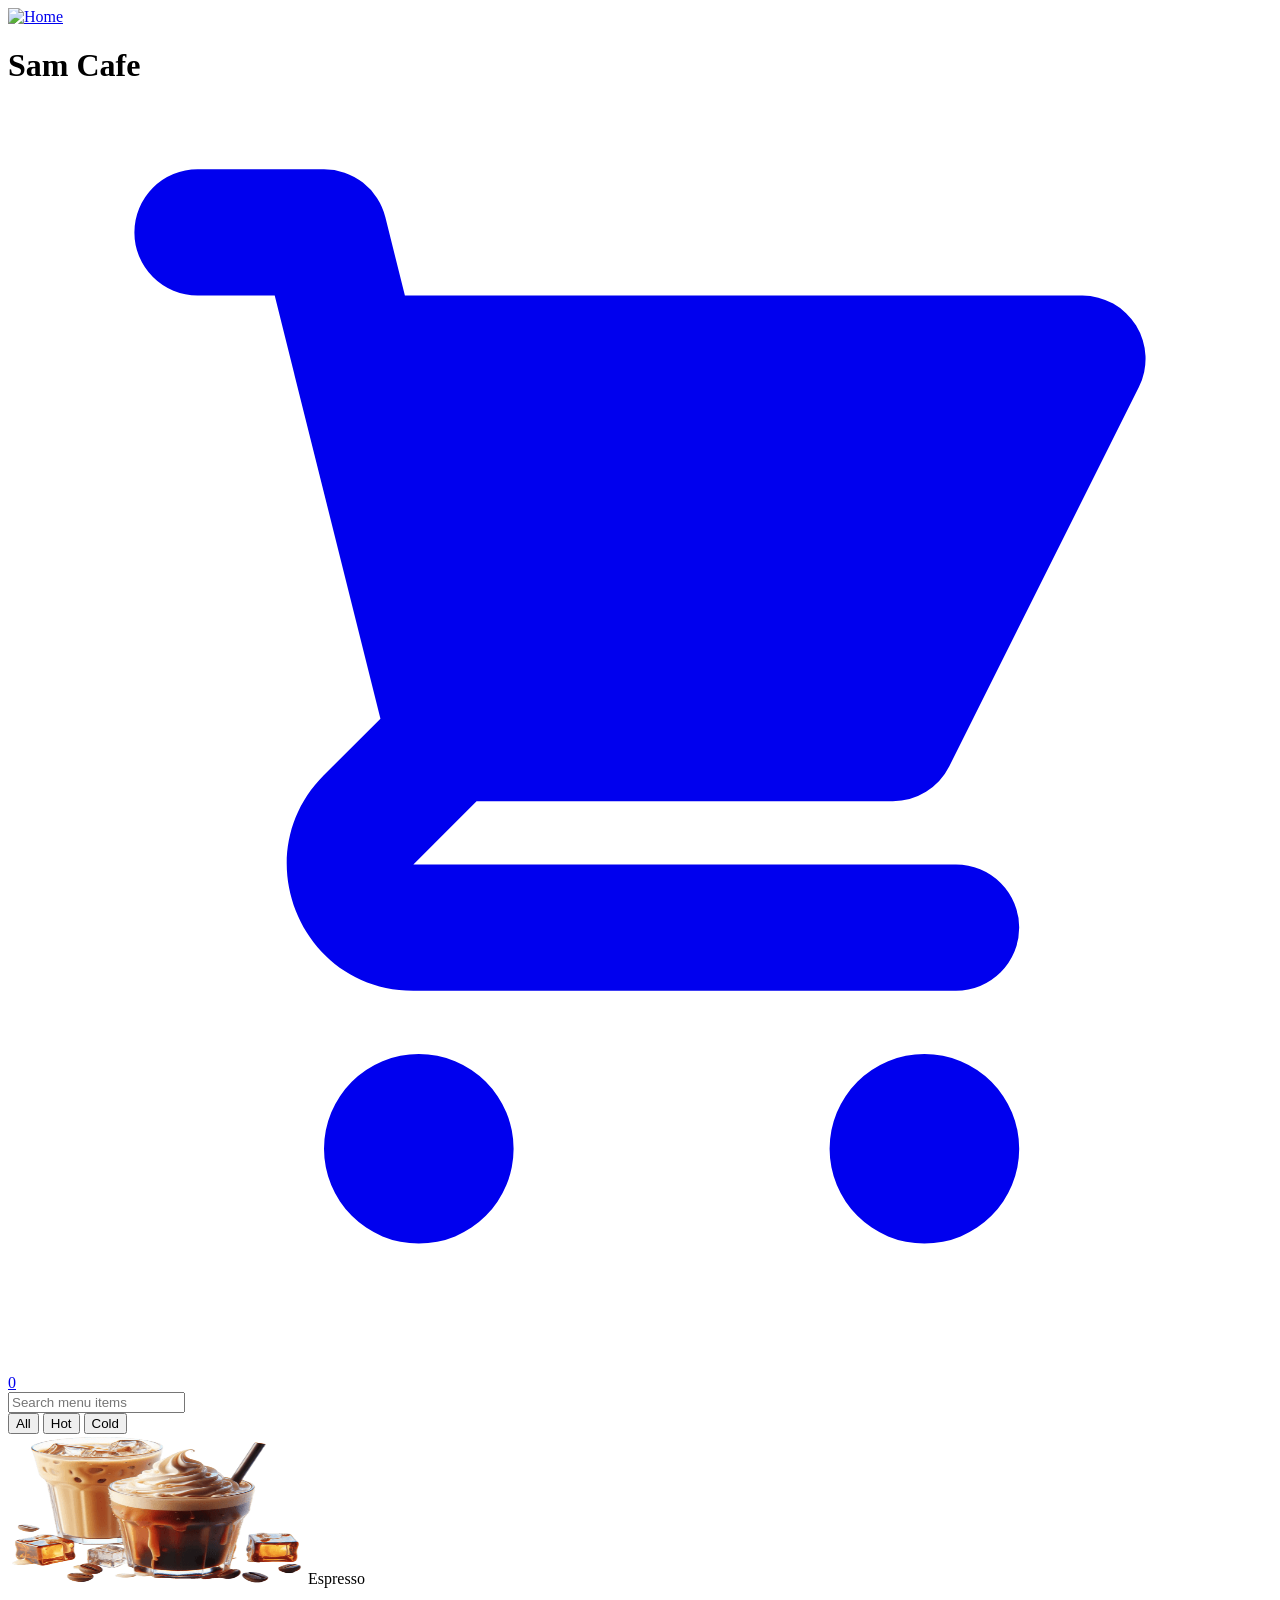
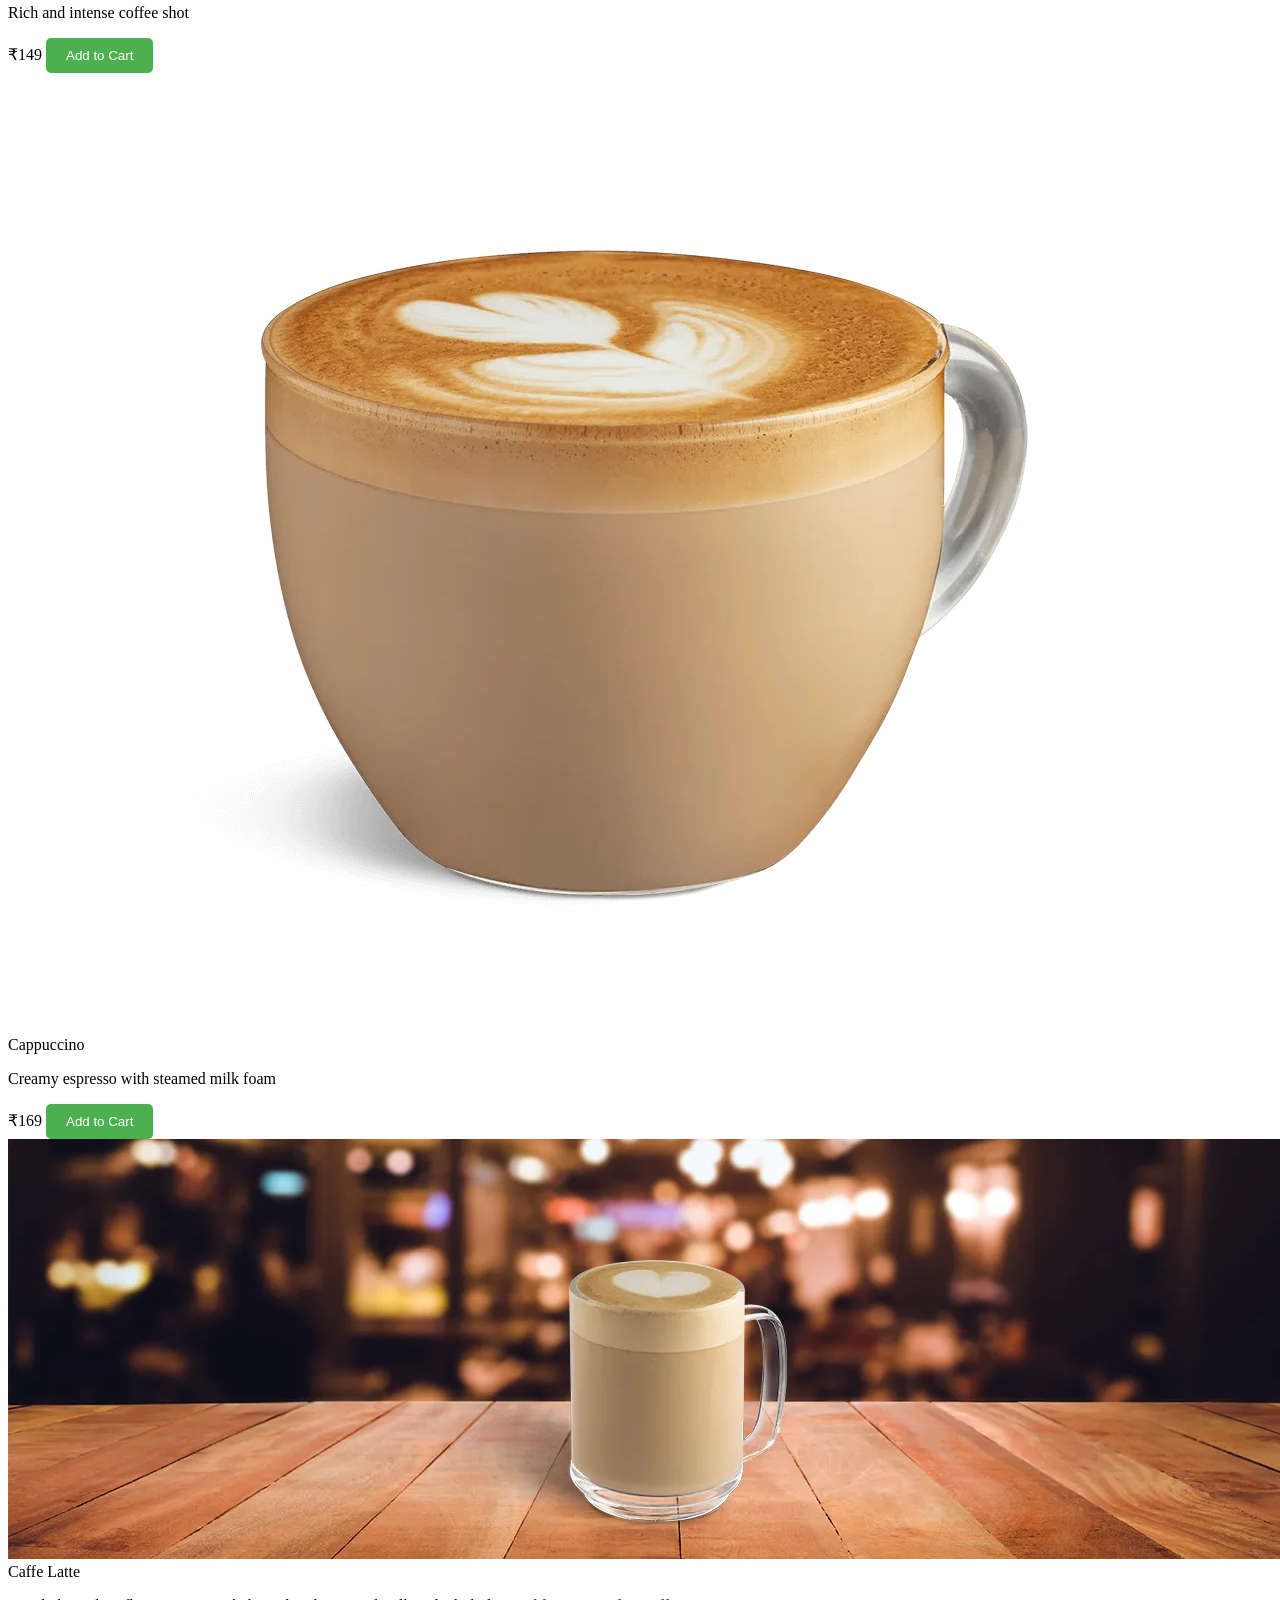
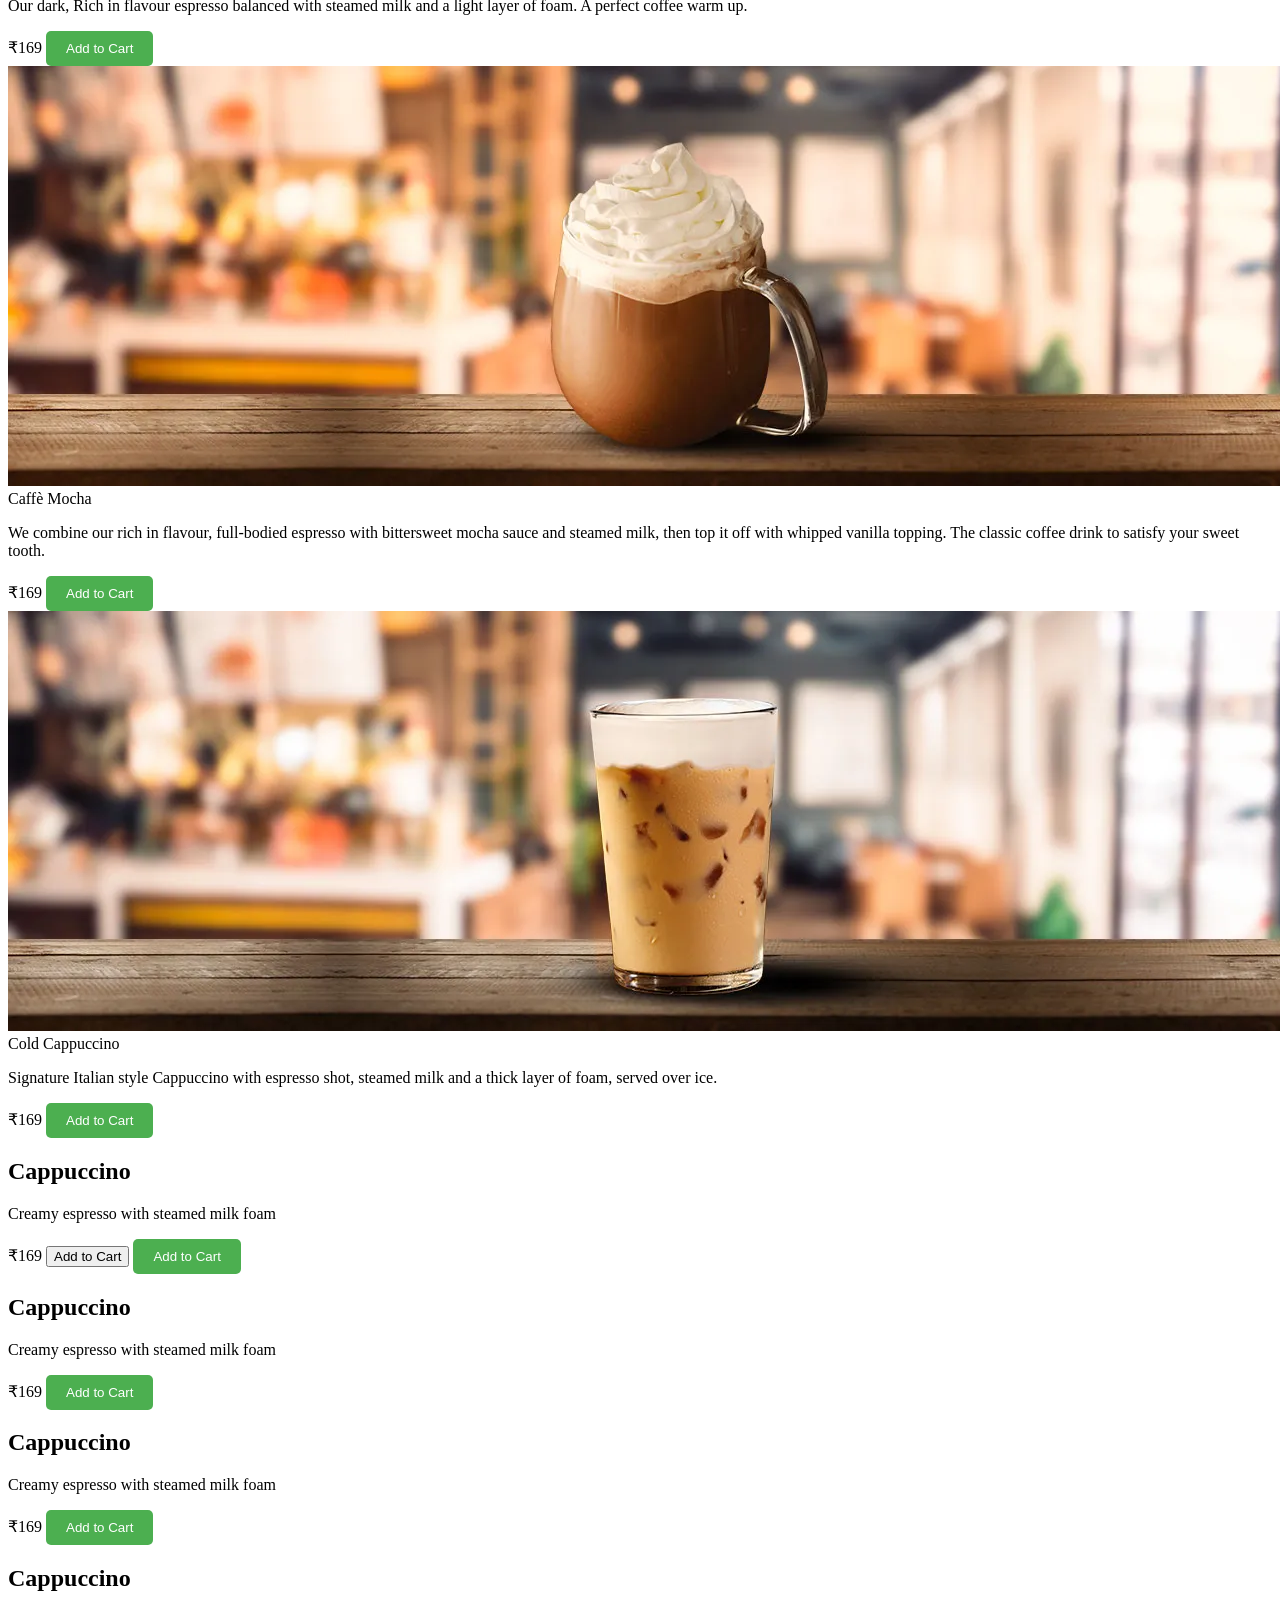
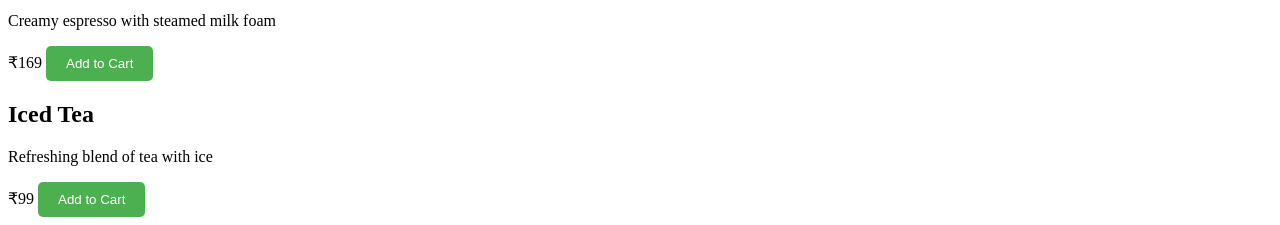
==== Coffee web/menu.html @ 2d07ae57 "Add files via upload" ====
<!DOCTYPE html>
<html lang="en">
<head>
    <meta charset="UTF-8">
    <meta name="viewport" content="width=device-width, initial-scale=1.0">
    <title>Sam Cafe- Menu</title>
    <script src="https://cdn.tailwindcss.com"></script>
    <style>
        .add-to-cart {
  background-color: #4CAF50;
  color: #fff;
  padding: 10px 20px;
  border: none;
  border-radius: 5px;
  cursor: pointer;
}

.add-to-cart:hover {
  background-color: #3e8e41;
}


    </style>
</head>
<body class="bg-gray-100">
    <div class="container mx-auto px-4 py-8">
        <div class="flex flex-col md:flex-row justify-between items-center mb-8">
            <a href="coffee.html" class="absolute top-6 left-6 cursor-pointer" aria-label="Home">
                <img src="https://openui.fly.dev/openui/24x24.svg?text=🏠" aria-hidden="true" alt="Home">
            </a>

            <div class="w-full text-center mb-4 md:mb-0">
                <h1 class="text-3xl font-bold text-brown-700">Sam Cafe</h1>
            </div>

            <div class="flex items-center space-x-4">
                <a href="checkout.html" class="flex items-center">
                    <svg xmlns="http://www.w3.org/2000/svg" class="h-5 w-5 mr-2" viewBox="0 0 20 20" fill="currentColor">
                        <path d="M3 1a1 1 0 000 2h1.22l.305 1.222a.997.997 0 00.01.042l1.358 5.43-.893.892C3.74 11.846 4.632 14 6.414 14H15a1 1 0 000-2H6.414l1-1H14a1 1 0 00.894-.553l3-6A1 1 0 0017 3H6.28l-.31-1.243A1 1 0 005 1H3zM16 16.5a1.5 1.5 0 11-3 0 1.5 1.5 0 013 0zM6.5 18a1.5 1.5 0 100-3 1.5 1.5 0 000 3z" />
                    </svg>
                    <span id="cart-count" class="bg-red-500 text-white rounded-full px-2 py-1 text-xs">0</span>
                </a>
            </div>
        </div>

        <div class="mb-6">
            <div class="flex flex-col md:flex-row space-y-4 md:space-y-0 md:space-x-4">
                <div class="flex-grow">
                    <input type="text" id="search-input" placeholder="Search menu items" 
                           class="w-full px-4 py-2 border rounded-lg focus:outline-none focus:ring-2 focus:ring-brown-500">
                </div>

                <div class="flex space-x-2 justify-center">
                    <button class="px-4 py-2 bg-brown-600 text-white rounded-lg category-btn" data-category="all">All</button>
                    <button class="px-4 py-2 bg-brown-600 text-white rounded-lg category-btn" data-category="hot">Hot</button>
                    <button class="px-4 py-2 bg-brown-600 text-white rounded-lg category-btn" data-category="cold">Cold</button>
                </div>
            </div>
        </div>

        <div id="menu-grid" class="grid grid-cols-1 sm:grid-cols-2 md:grid-cols-3 gap-6">
            <div class="menu-item bg-white rounded-xl shadow-lg p-6 text-center" data-category="hot" data-name="Espresso" data-price="149">
                <img src="images/cold-beverages.png" sizes="auto" display="flex" 
                <h2 class="text-2xl font-bold mb-2">Espresso</h2>
                
            
                <p>Rich and intense coffee shot</p>
                <div class="flex justify-between items-center mt-4">
                    <span class="text-xl font-bold text-orange-600">₹149</span>
                    <button class="add-to-cart px-4 py-2 bg-brown-600 text-white rounded-lg">Add to Cart</button>
                </div>
            </div>

            <div class="menu-item bg-white rounded-xl shadow-lg p-6 text-center" data-category="hot" data-name="Cappuccino" data-price="169">
                <img src="images/cappuccino.jpg"
                <h2 class="text-2xl font-bold mb-2">Cappuccino</h2>
                <p>Creamy espresso with steamed milk foam</p>
                <div class="flex justify-between items-center mt-4">
                    <span class="text-xl font-bold text-orange-600">₹169</span>
                    <button class="add-to-cart px-4 py-2 bg-brown-600 text-white rounded-lg">Add to Cart</button>
                </div>
            </div>
            <div class="menu-item bg-white rounded-xl shadow-lg p-6 text-center" data-category="hot" data-name="Cappuccino" data-price="169">
                <img src="images/caffe latte.webp"
                <h2 class="text-2xl font-bold mb-2">Caffe Latte</h2>
                <p>Our dark, Rich in flavour espresso balanced with steamed milk and a light layer of foam. A perfect coffee warm up.</p>
                <div class="flex justify-between items-center mt-4">
                    <span class="text-xl font-bold text-orange-600">₹169</span>
                    <button class="add-to-cart px-4 py-2 bg-brown-600 text-white rounded-lg">Add to Cart</button>
                </div>
            </div>
            <div class="menu-item bg-white rounded-xl shadow-lg p-6 text-center" data-category="hot" data-name="Caffè Mocha" data-price="169">
                <img src="images/mocha.webp"
                <h2 class="text-2xl font-bold mb-2">Caffè Mocha</h2>
                <p>We combine our rich in flavour, full-bodied espresso with bittersweet mocha sauce and steamed milk, then top it off with whipped vanilla topping. The classic coffee drink to satisfy your sweet tooth.</p>
                <div class="flex justify-between items-center mt-4">
                    <span class="text-xl font-bold text-orange-600">₹169</span>
                    <button class="add-to-cart px-4 py-2 bg-brown-600 text-white rounded-lg">Add to Cart</button>
                </div>
            </div>
            <div class="menu-item bg-white rounded-xl shadow-lg p-6 text-center" data-category="cold" data-name=" Cold Cappuccino" data-price="169">
                <img src="images/cold c.webp"
                <h2 class="text-2xl font-bold mb-2">Cold Cappuccino</h2>
                <p>Signature Italian style Cappuccino with espresso shot, steamed milk and a thick layer of foam, served over ice.</p>
                <div class="flex justify-between items-center mt-4">
                    <span class="text-xl font-bold text-orange-600">₹169</span>
                    <button class="add-to-cart px-4 py-2 bg-brown-600 text-white rounded-lg">Add to Cart</button>
                </div>
            </div>
            <div class="menu-item bg-white rounded-xl shadow-lg p-6 text-center" data-category="hot" data-name="Cappuccino" data-price="169">
                <h2 class="text-2xl font-bold mb-2">Cappuccino</h2>
                <p>Creamy espresso with steamed milk foam</p>
                <div class="flex justify-between items-center mt-4">
                    <span class="text-xl font-bold text-orange-600">₹169</span>
                    <button id="add-to-cart">Add to Cart</button>
                    

                    <button class="add-to-cart px-4 py-2 bg-brown-600 text-white rounded-lg">Add to Cart</button>
                </div>
            </div>
            <div class="menu-item bg-white rounded-xl shadow-lg p-6 text-center" data-category="hot" data-name="Cappuccino" data-price="169">
                <h2 class="text-2xl font-bold mb-2">Cappuccino</h2>
                <p>Creamy espresso with steamed milk foam</p>
                <div class="flex justify-between items-center mt-4">
                    <span class="text-xl font-bold text-orange-600">₹169</span>
                    <button class="add-to-cart px-4 py-2 bg-brown-600 text-white rounded-lg">Add to Cart</button>
                </div>
            </div>
            <div class="menu-item bg-white rounded-xl shadow-lg p-6 text-center" data-category="hot" data-name="Cappuccino" data-price="169">
                <h2 class="text-2xl font-bold mb-2">Cappuccino</h2>
                <p>Creamy espresso with steamed milk foam</p>
                <div class="flex justify-between items-center mt-4">
                    <span class="text-xl font-bold text-orange-600">₹169</span>
                    <button class="add-to-cart px-4 py-2 bg-brown-600 text-white rounded-lg">Add to Cart</button>
                </div>
            </div>
            <div class="menu-item bg-white rounded-xl shadow-lg p-6 text-center" data-category="hot" data-name="Cappuccino" data-price="169">
                <h2 class="text-2xl font-bold mb-2">Cappuccino</h2>
                <p>Creamy espresso with steamed milk foam</p>
                <div class="flex justify-between items-center mt-4">
                    <span class="text-xl font-bold text-orange-600">₹169</span>
                    <button class="add-to-cart px-4 py-2 bg-brown-600 text-white rounded-lg">Add to Cart</button>
                </div>
            </div>

            <div class="menu-item bg-white rounded-xl shadow-lg p-6 text-center" data-category="cold" data-name="Iced Tea" data-price="99">
                <h2 class="text-2xl font-bold mb-2">Iced Tea</h2>
                <p>Refreshing blend of tea with ice</p>
                <div class="flex justify-between items-center mt-4">
                    <span class="text-xl font-bold text-orange-600">₹99</span>
                    <button class="add-to-cart px-4 py-2 bg-brown-600 text-white rounded-lg">Add to Cart</button>
                </div>
            </div>
        </div>
    </div>

    <script>
        // Cart functionality
        document.addEventListener('DOMContentLoaded', () => {
            const cart = JSON.parse(localStorage.getItem('cart')) || [];
            const cartCount = document.getElementById('cart-count');
            const searchInput = document.getElementById('search-input');
            const categoryButtons = document.querySelectorAll('.category-btn');
            const menuItems = document.querySelectorAll('.menu-item');

            // Update cart count
            function updateCartCount() {
                cartCount.textContent = cart.reduce((total, item) => total + item.quantity, 0);
                localStorage.setItem('cart', JSON.stringify(cart));
            }

            // Add to cart functionality
            document.querySelectorAll('.add-to-cart').forEach(button => {
                button.addEventListener('click', (e) => {
                    const item = e.target.closest('.menu-item');
                    const name = item.dataset.name;
                    const price = parseFloat(item.dataset.price);

                    // Check if item already in cart
                    const existingItem = cart.find(cartItem => cartItem.name === name);
                    if (existingItem) {
                        existingItem.quantity += 1;
                    } else {
                        cart.push({ name, price, quantity: 1 });
                    }

                    updateCartCount();
                    
                    // Optional: Add visual feedback
                    button.textContent = 'Added!';
                    button.disabled = true;
                    setTimeout(() => {
                        button.textContent = 'Add to Cart';
                        button.disabled = false;
                    }, 1000);
                });
            });

            // Search functionality
            searchInput.addEventListener('input', (e) => {
                const searchTerm = e.target.value.toLowerCase();
                menuItems.forEach(item => {
                    const itemName = item.dataset.name.toLowerCase();
                    item.style.display = itemName.includes(searchTerm) ? 'block' : 'none';
                });
            });

            // Category filtering
            categoryButtons.forEach(button => {
                button.addEventListener('click', (e) => {
                    const category = e.target.dataset.category;
                    
                    categoryButtons.forEach(btn => btn.classList.remove('bg-orange-600'));
                    e.target.classList.add('bg-orange-600');

                    menuItems.forEach(item => {
                        if (category === 'all' || item.dataset.category === category) {
                            item.style.display = 'block';
                        } else {
                            item.style.display = 'none';
                        }
                    });
                });
            });

            // Initial cart count update
            updateCartCount();
        });
    </script>
</body>
</html>
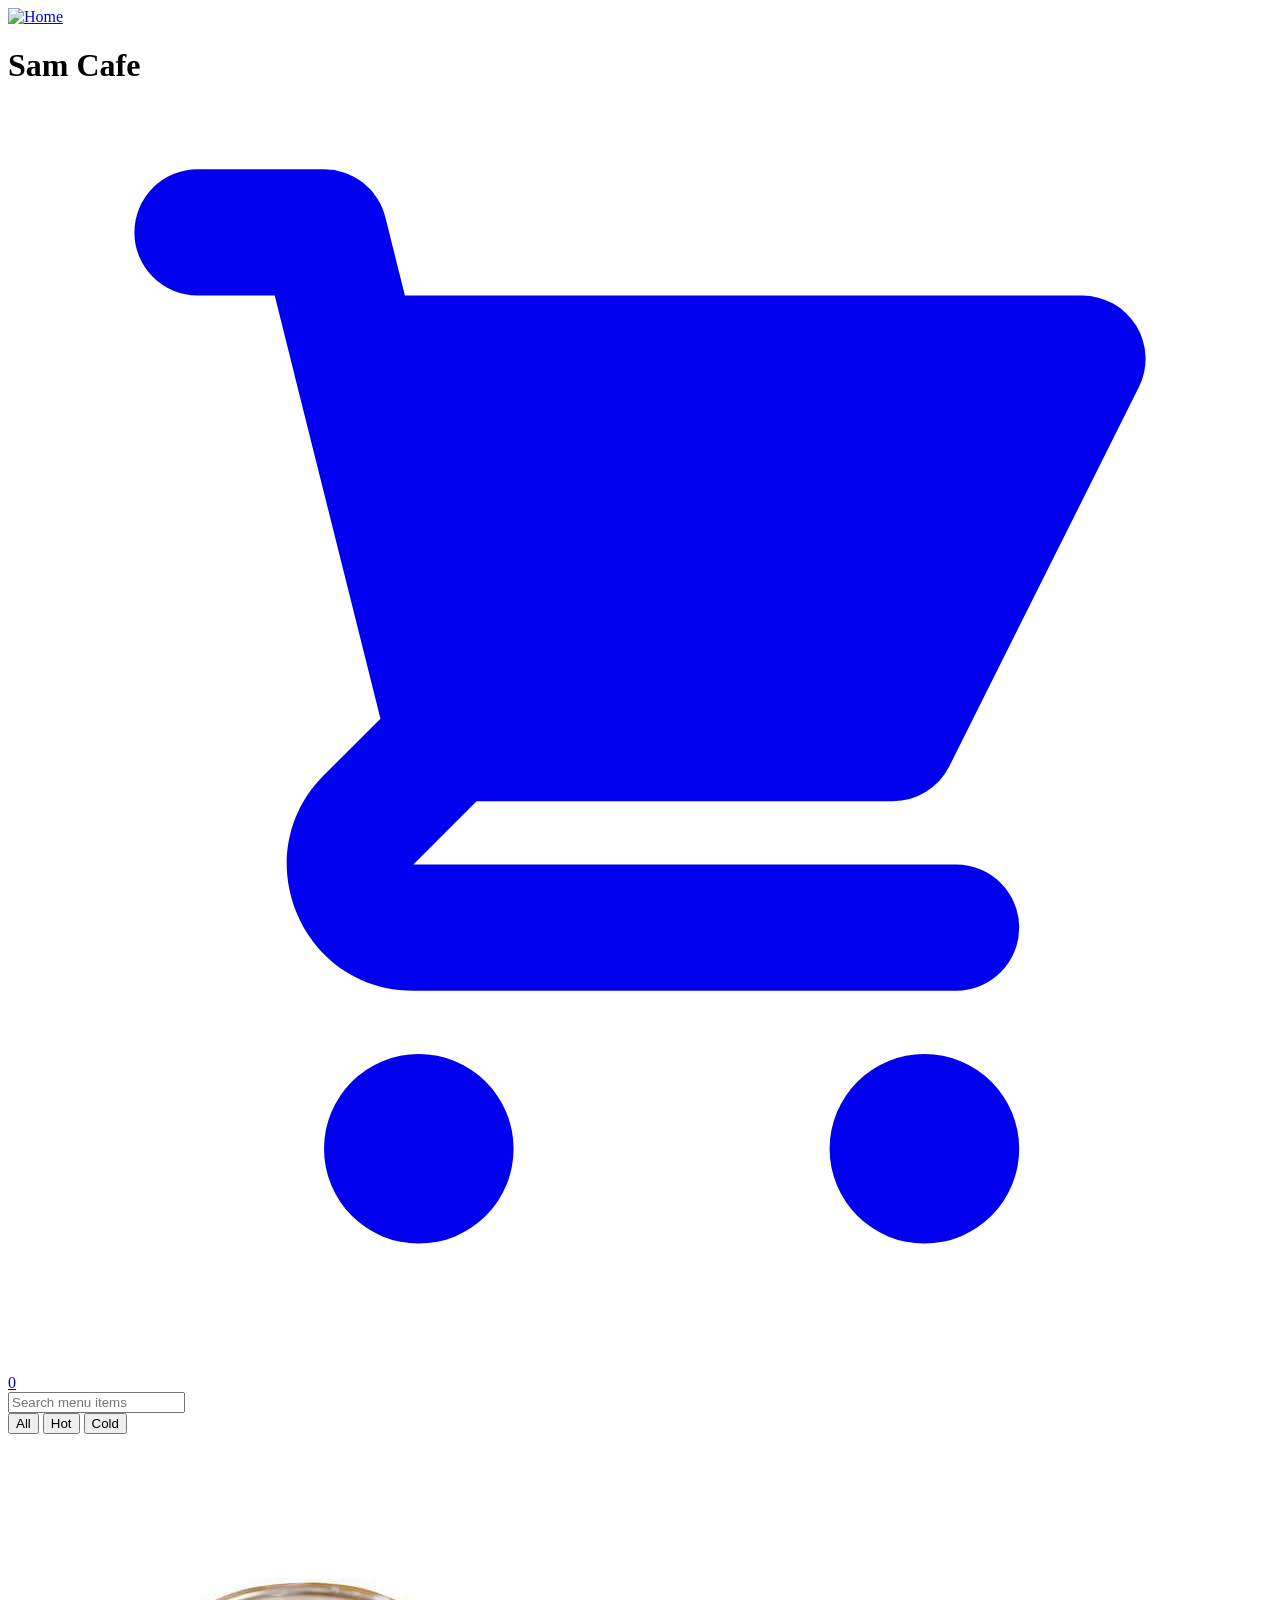
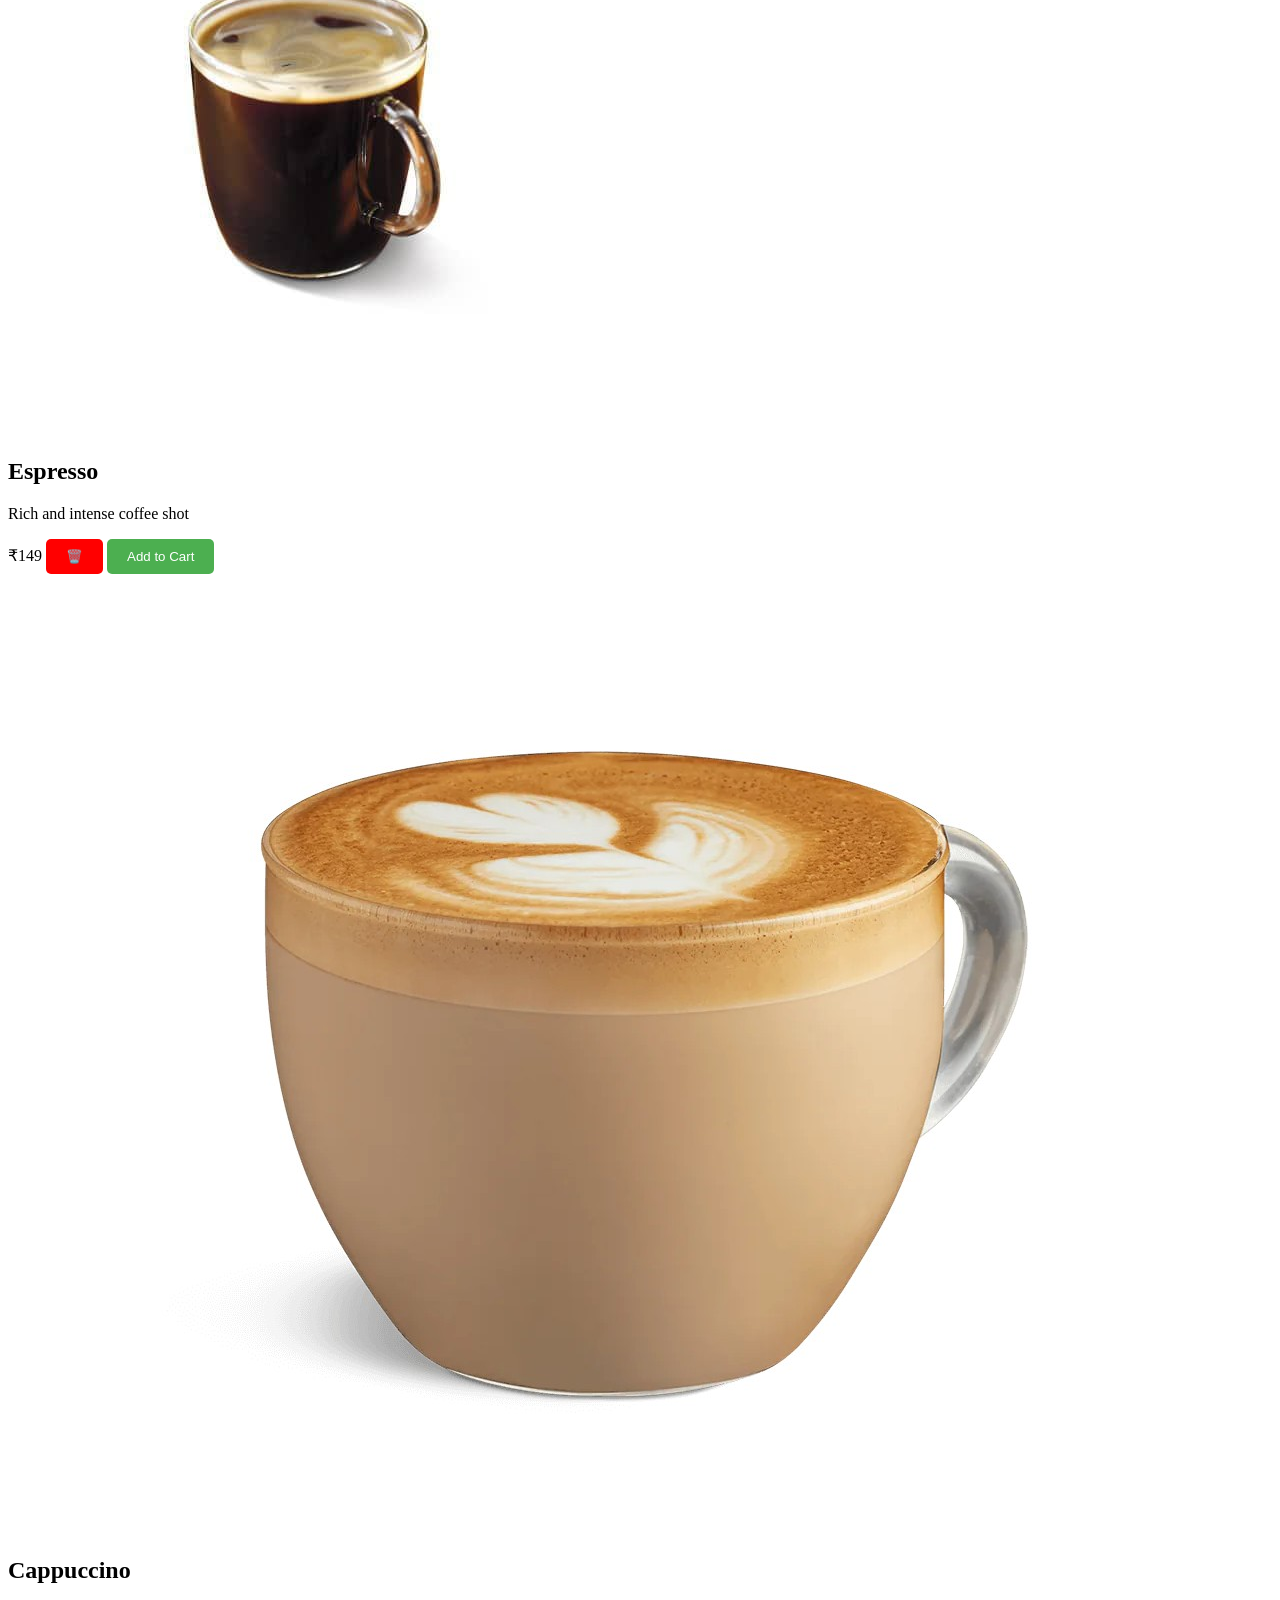
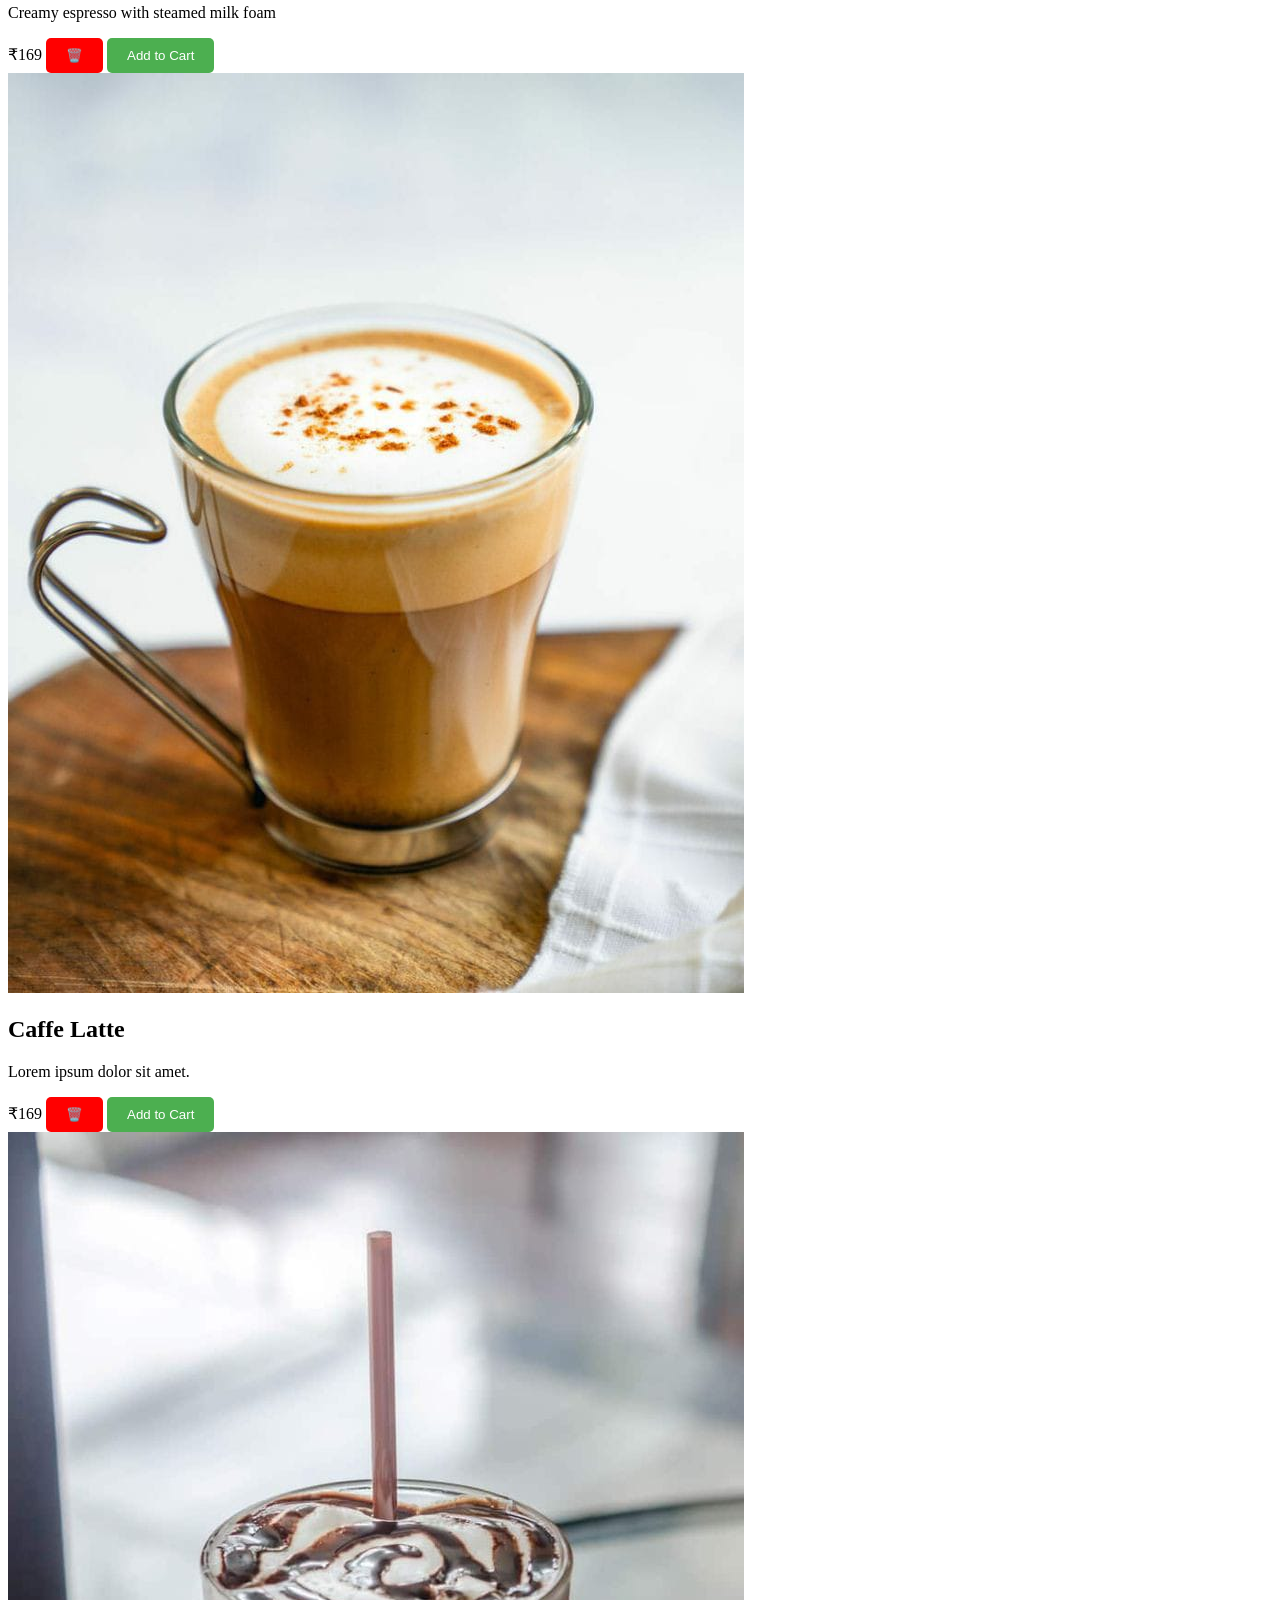
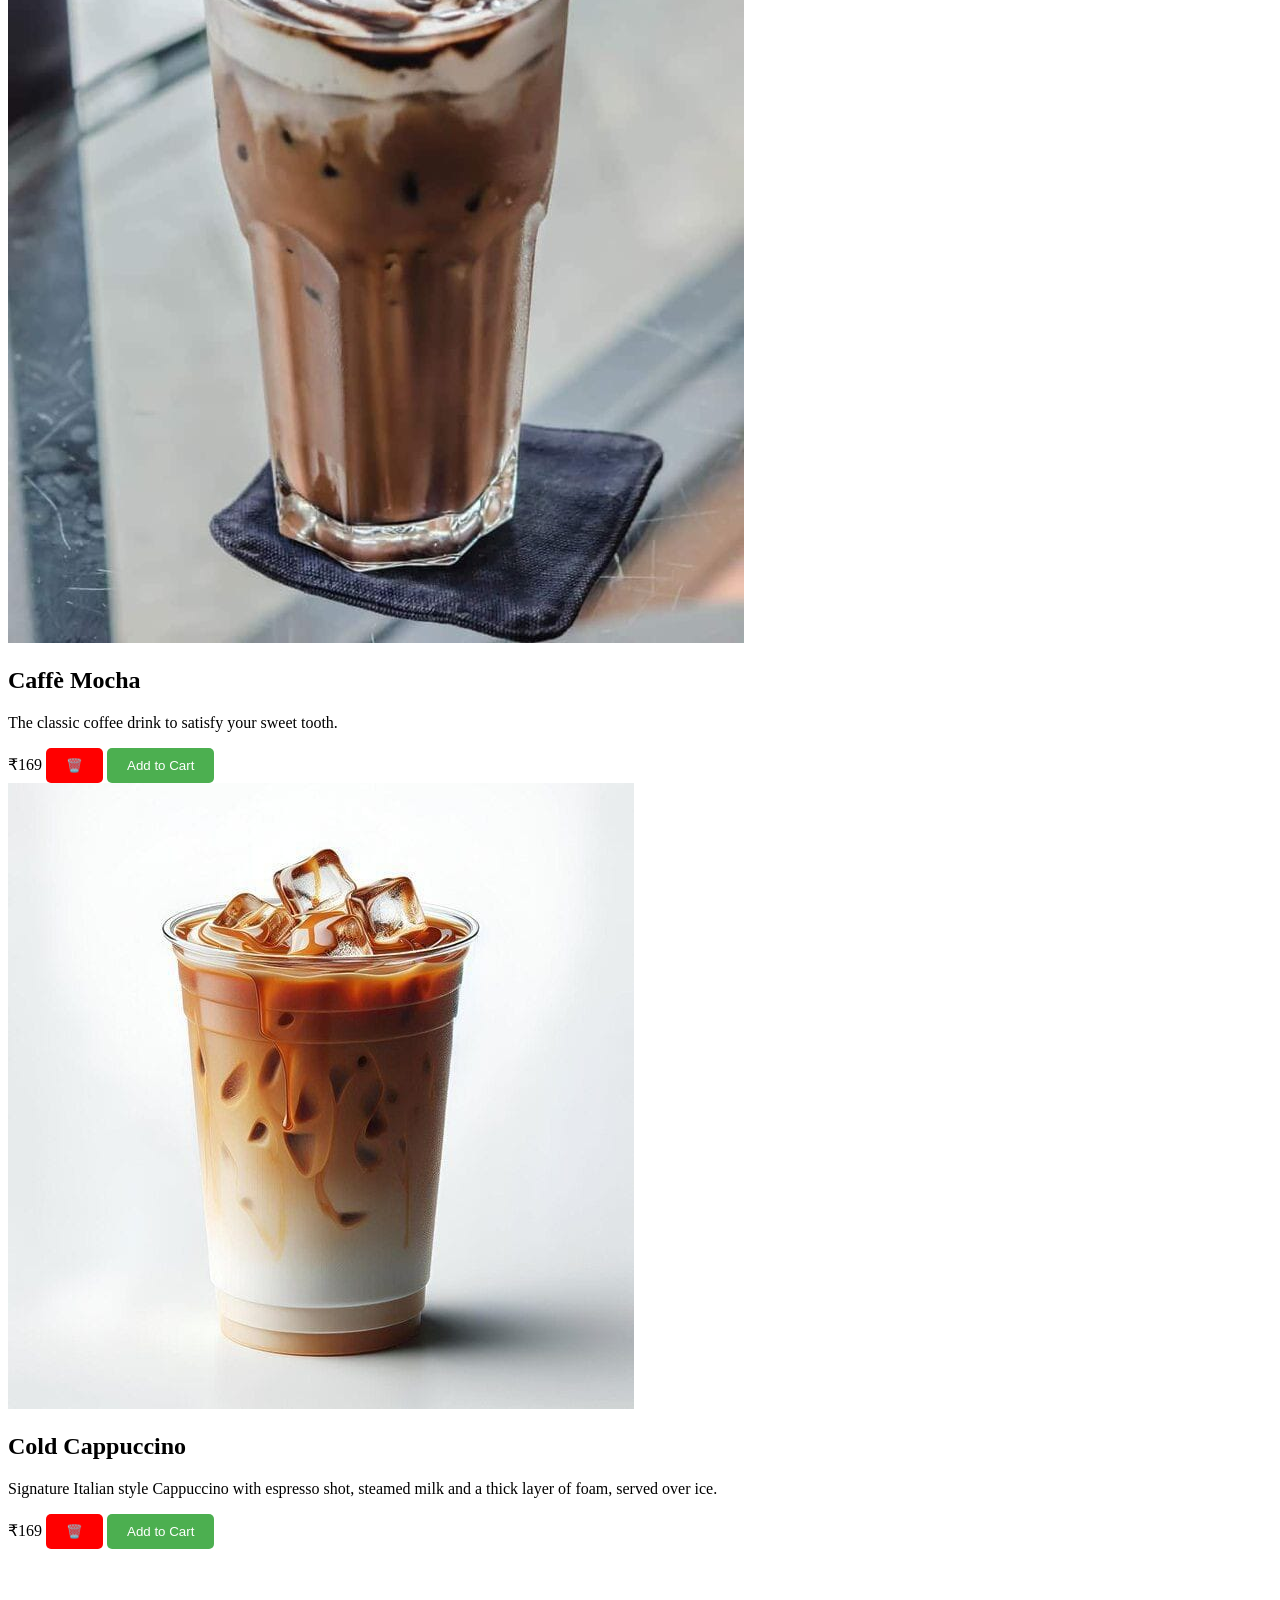
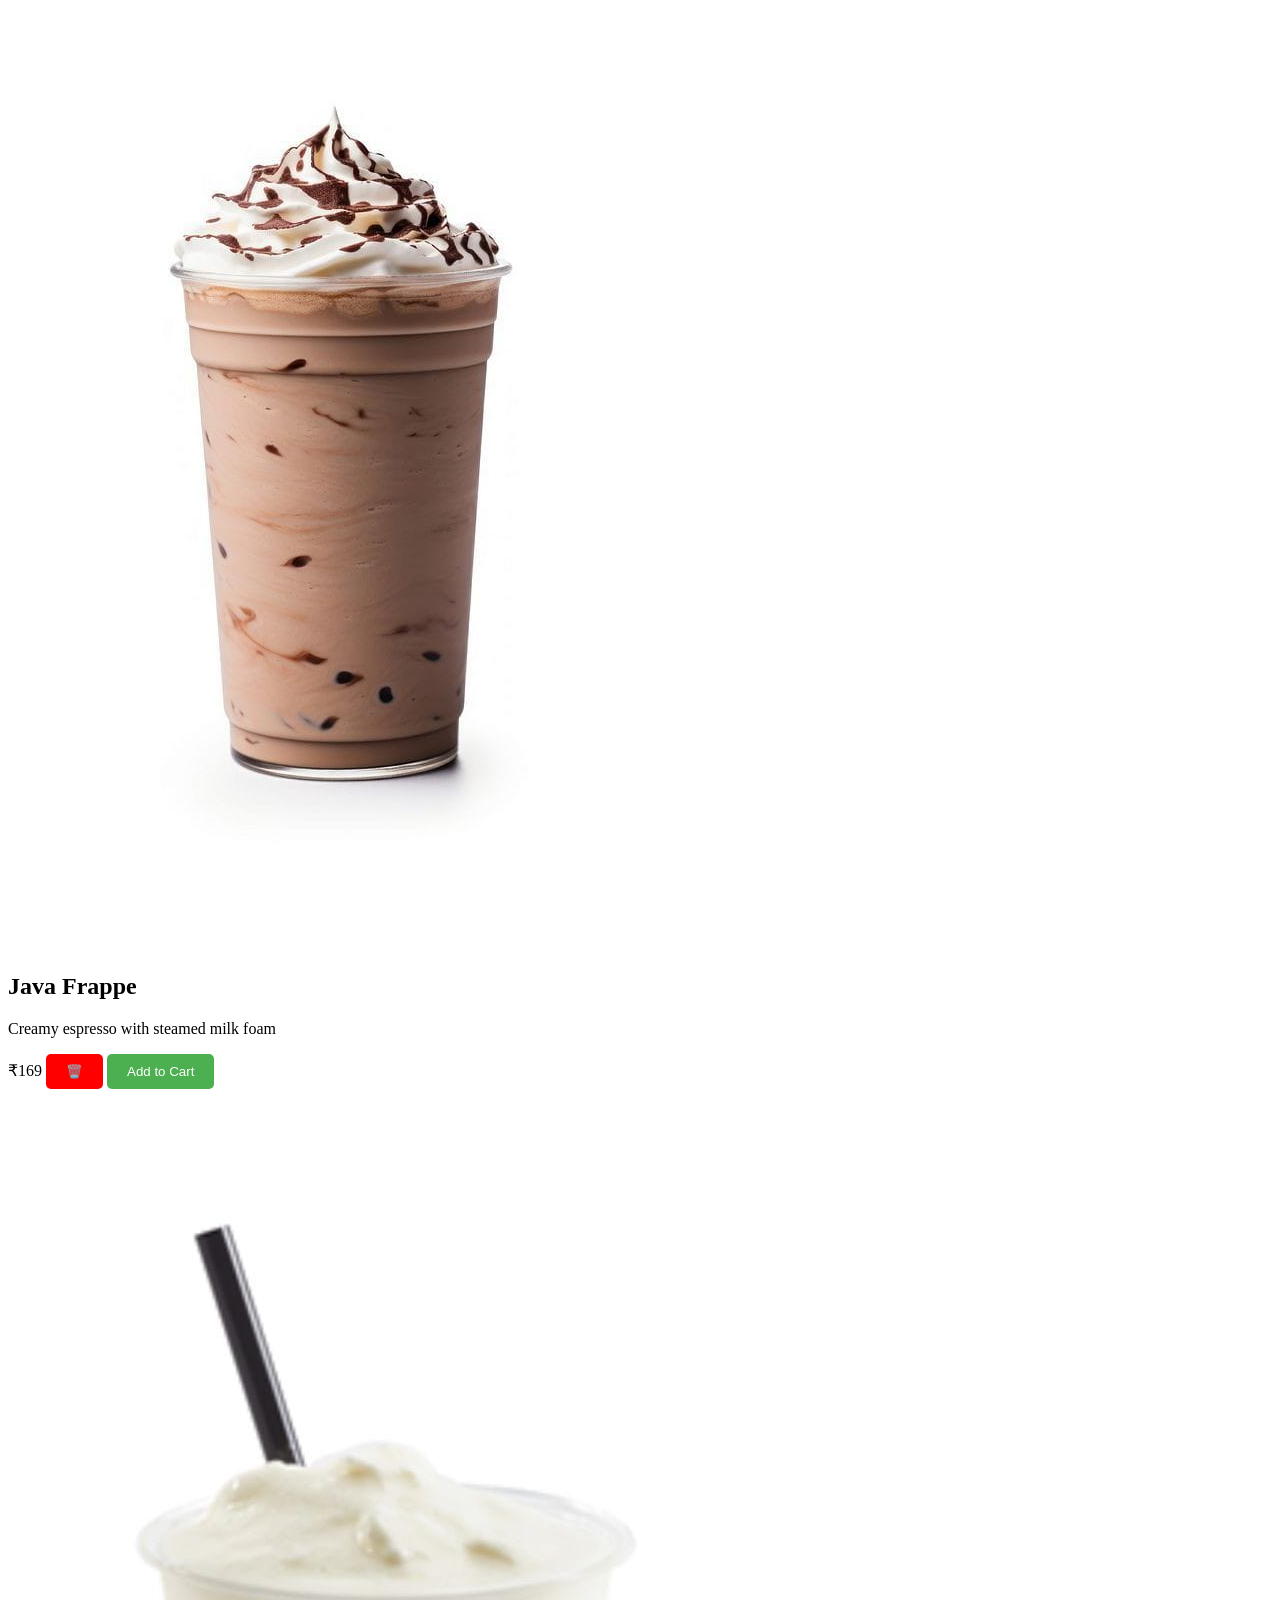
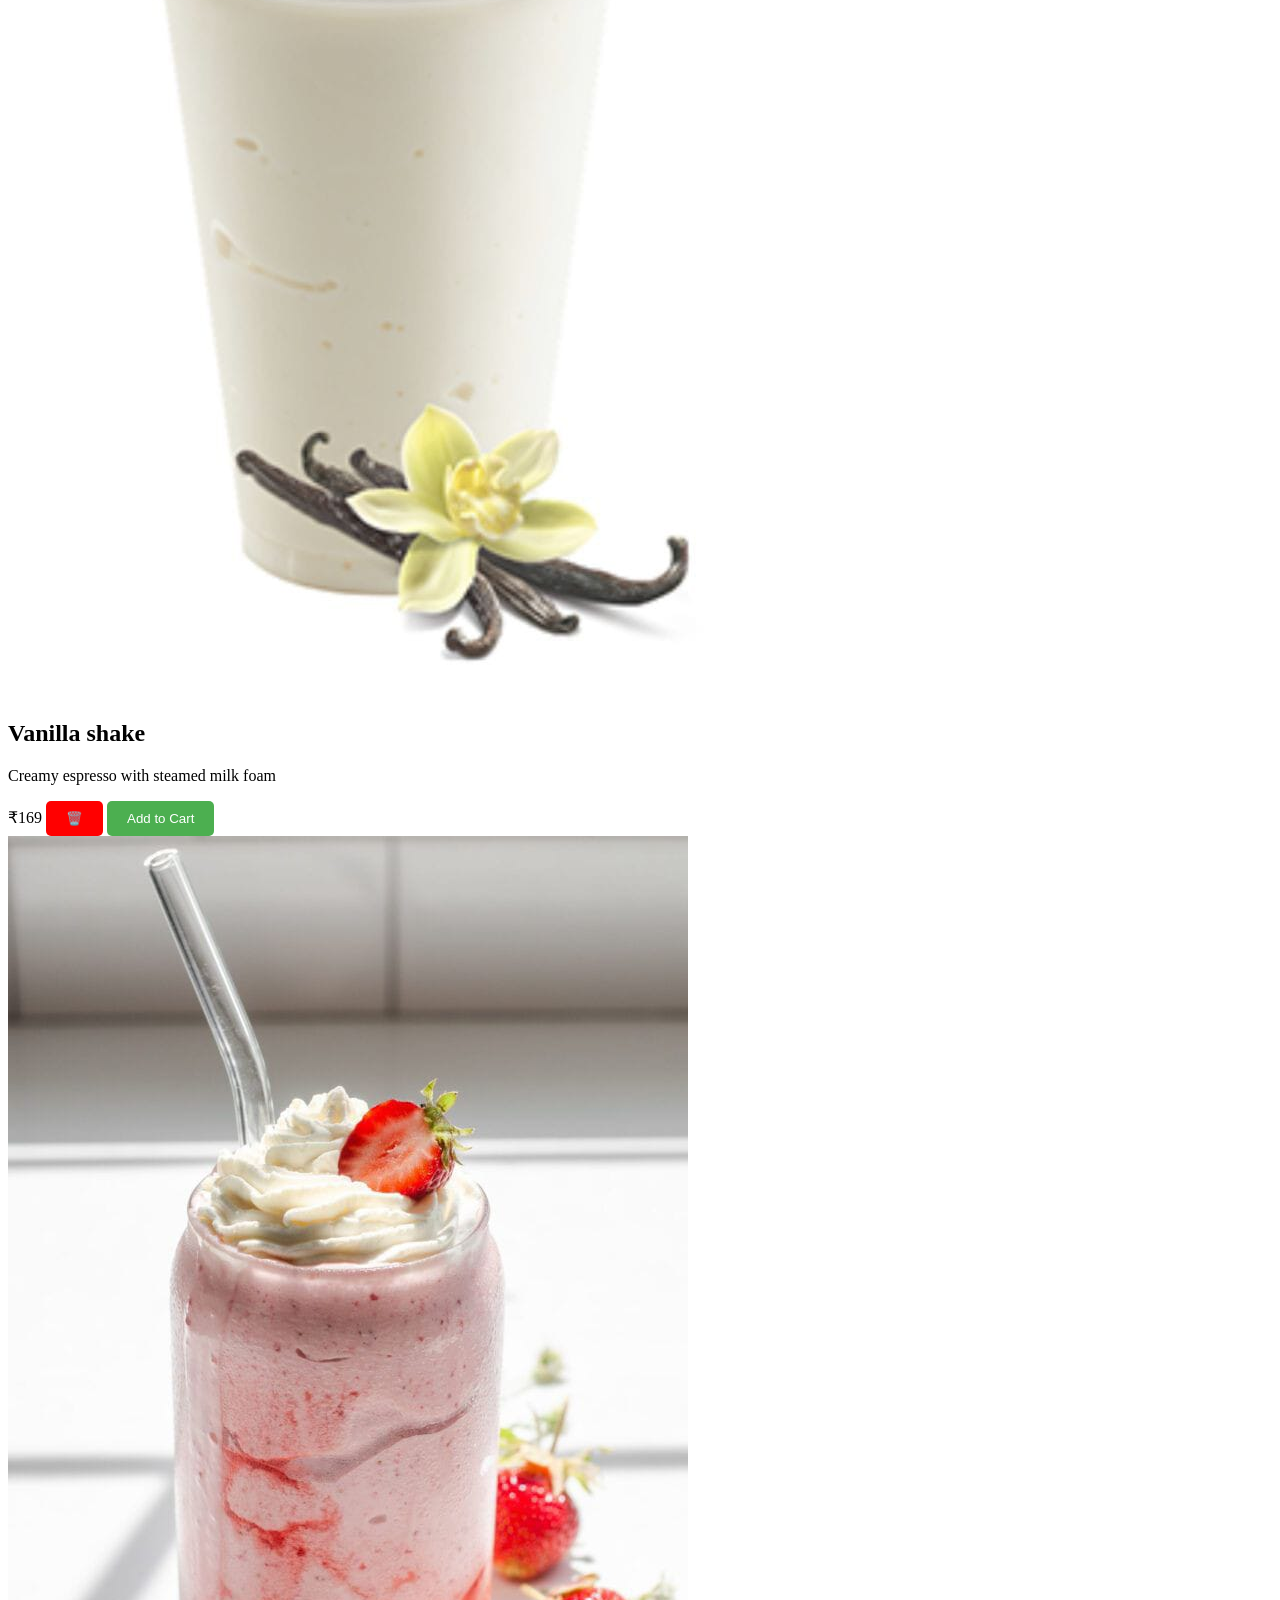
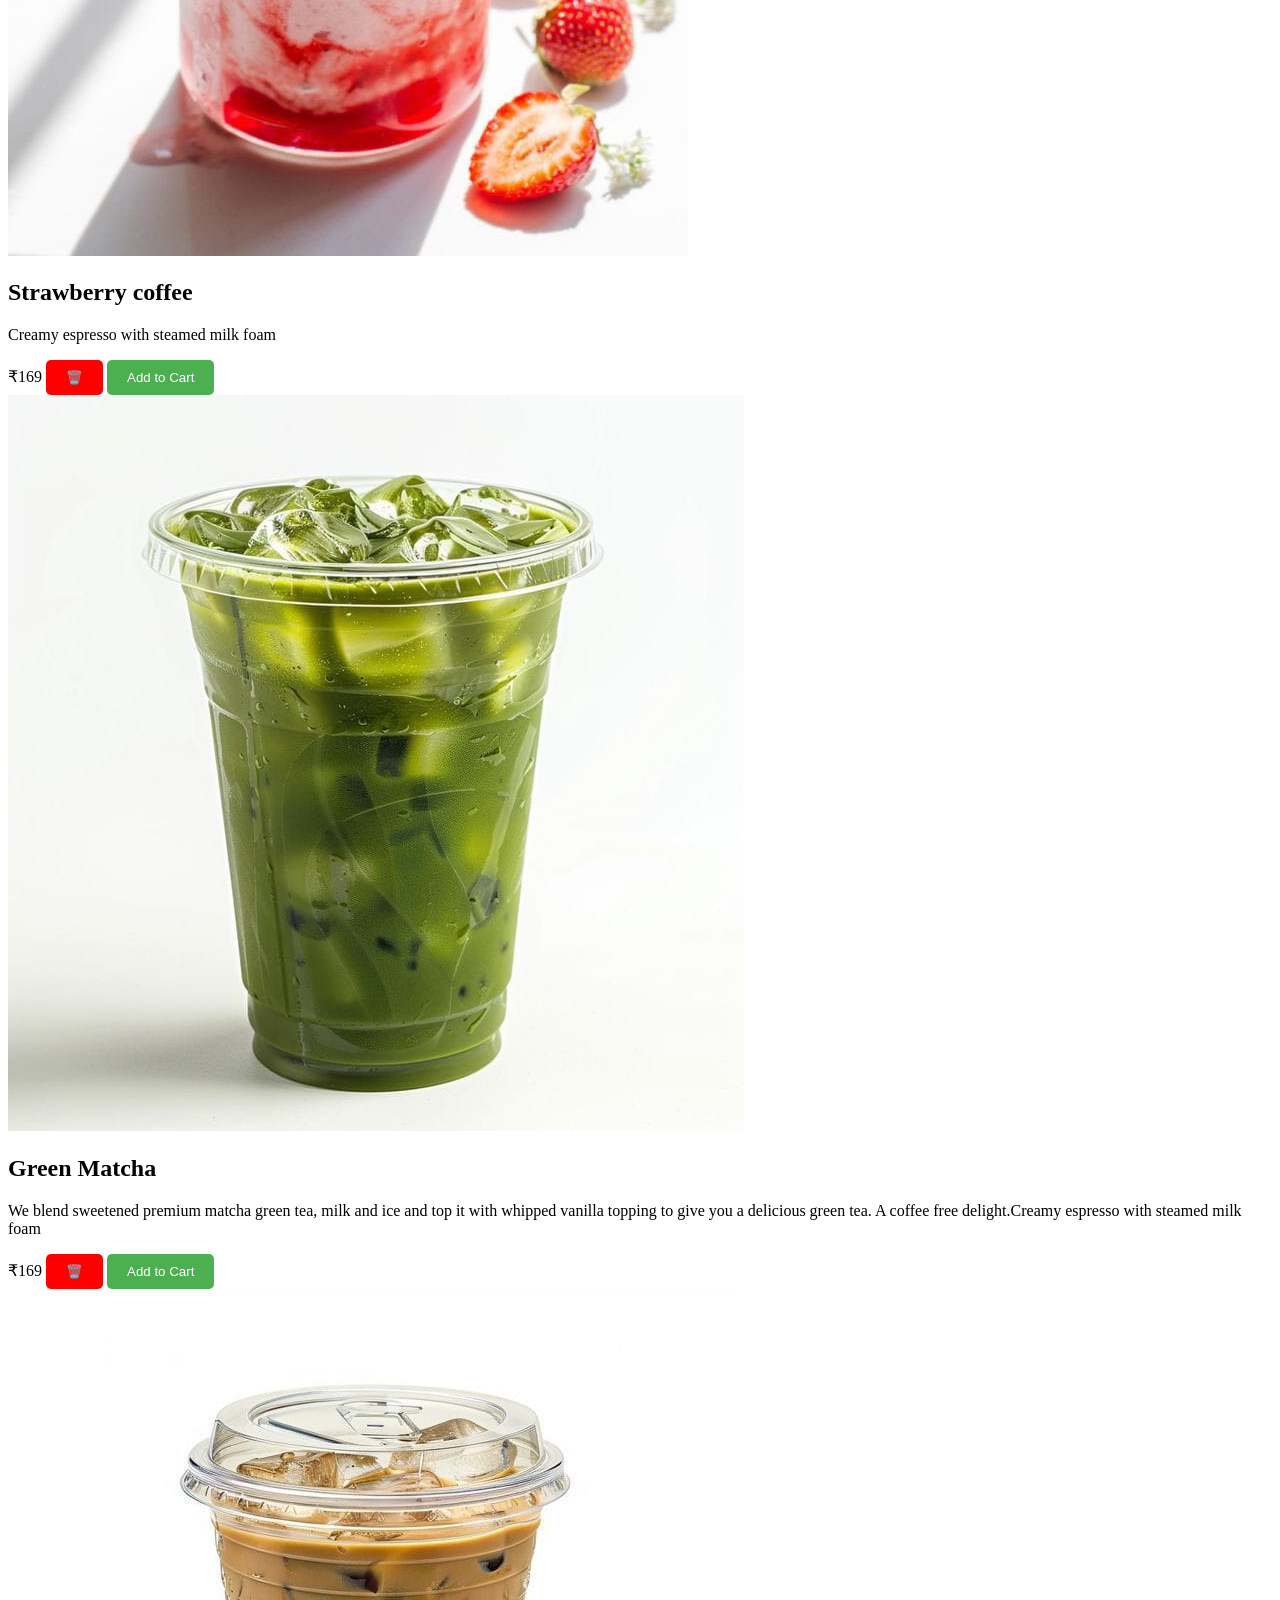
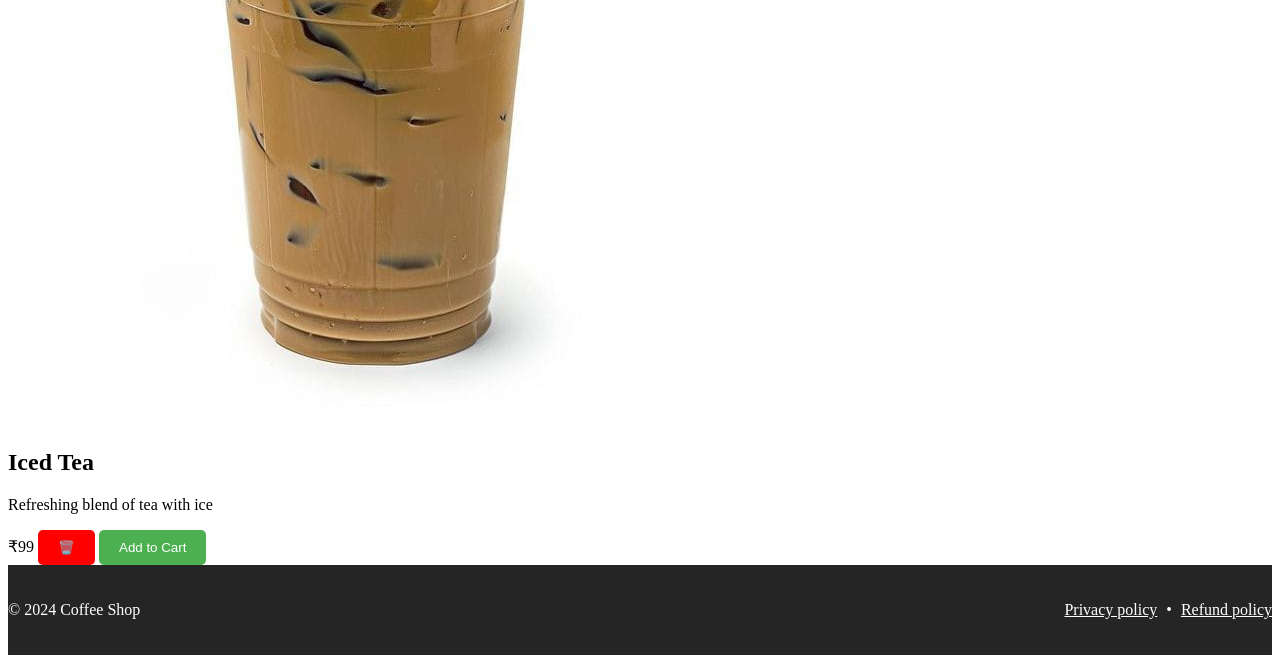
==== commit 91049df1: "Add files via upload" ====
--- a/Coffee web/menu.html
+++ b/Coffee web/menu.html
@@ -1,27 +1,111 @@
 <!DOCTYPE html>
 <html lang="en">
+
 <head>
     <meta charset="UTF-8">
     <meta name="viewport" content="width=device-width, initial-scale=1.0">
     <title>Sam Cafe- Menu</title>
+    <link rel="stylesheet" href="" class="script">
     <script src="https://cdn.tailwindcss.com"></script>
     <style>
+        :root {
+  /* Colors */
+  --white-color: #fff;
+  --dark-color: #252525;
+  --primary-color: #21562e;
+  --secondary-color: #f3961c;
+  --light-pink-color: #faf4f5;
+  --medium-gray-color: #ccc;
+
+  /* Font size */
+  --font-size-s: 0.9rem;
+  --font-size-n: 1rem;
+  --font-size-m: 1.12rem;
+  --font-size-l: 1.5rem;
+  --font-size-xl: 2rem;
+  --font-size-xxl: 2.3rem;
+
+  /* Font weight */
+  --font-weight-normal: 400;
+  --font-weight-medium: 500;
+  --font-weight-semibold: 600;
+  --font-weight-bold: 700;
+
+  /* Border radius */
+  --border-radius-s: 8px;
+  --border-radius-m: 30px;
+  --border-radius-circle: 50%;
+
+  /* Site max width */
+  --site-max-width: 1300px;
+}
+
         .add-to-cart {
-  background-color: #4CAF50;
+            background-color: #4CAF50;
+            color: #fff;
+            padding: 10px 20px;
+            border: none;
+            border-radius: 5px;
+            cursor: pointer;
+        }
+
+        .add-to-cart:hover {
+            background-color: #3e8e41;
+        }
+        .remove{
+            background-color:red;
+            padding: 10px 20px;
+            border: none;
+            border-radius: 5px;
+            cursor: pointer;
+            
+
+        }
+        .remove:hover {
+            background-color: #3e8e41;
+        }
+        .footer-section {
+  padding: 20px 0;
+  background: var(--dark-color);
+}
+
+.footer-section .section-content {
+  display: flex;
+  align-items: center;
+  justify-content: space-between;
+}
+
+.footer-section :where(.copyright-text, .social-link, .policy-link) {
+  color: var(--white-color);
+  transition: 0.2s ease;
+}
+
+.footer-section .social-link-list {
+  display: flex;
+  gap: 25px;
+}
+
+.footer-section .social-link-list .social-link {
+  font-size: var(--font-size-l);
+}
+
+.footer-section .social-link-list .social-link:hover,
+.footer-section .policy-text .policy-link:hover {
+  color: var(--secondary-color);
+}
+
+.footer-section .policy-text .separator {
   color: #fff;
-  padding: 10px 20px;
-  border: none;
-  border-radius: 5px;
-  cursor: pointer;
+  margin: 0 5px;
 }
-
-.add-to-cart:hover {
-  background-color: #3e8e41;
-}
-
-
     </style>
 </head>
+<nav class="navbar">
+   
+</nav>
+
+
+
 <body class="bg-gray-100">
     <div class="container mx-auto px-4 py-8">
         <div class="flex flex-col md:flex-row justify-between items-center mb-8">
@@ -35,8 +119,10 @@
 
             <div class="flex items-center space-x-4">
                 <a href="checkout.html" class="flex items-center">
-                    <svg xmlns="http://www.w3.org/2000/svg" class="h-5 w-5 mr-2" viewBox="0 0 20 20" fill="currentColor">
-                        <path d="M3 1a1 1 0 000 2h1.22l.305 1.222a.997.997 0 00.01.042l1.358 5.43-.893.892C3.74 11.846 4.632 14 6.414 14H15a1 1 0 000-2H6.414l1-1H14a1 1 0 00.894-.553l3-6A1 1 0 0017 3H6.28l-.31-1.243A1 1 0 005 1H3zM16 16.5a1.5 1.5 0 11-3 0 1.5 1.5 0 013 0zM6.5 18a1.5 1.5 0 100-3 1.5 1.5 0 000 3z" />
+                    <svg xmlns="http://www.w3.org/2000/svg" class="h-5 w-5 mr-2" viewBox="0 0 20 20"
+                        fill="currentColor">
+                        <path
+                            d="M3 1a1 1 0 000 2h1.22l.305 1.222a.997.997 0 00.01.042l1.358 5.43-.893.892C3.74 11.846 4.632 14 6.414 14H15a1 1 0 000-2H6.414l1-1H14a1 1 0 00.894-.553l3-6A1 1 0 0017 3H6.28l-.31-1.243A1 1 0 005 1H3zM16 16.5a1.5 1.5 0 11-3 0 1.5 1.5 0 013 0zM6.5 18a1.5 1.5 0 100-3 1.5 1.5 0 000 3z" />
                     </svg>
                     <span id="cart-count" class="bg-red-500 text-white rounded-full px-2 py-1 text-xs">0</span>
                 </a>
@@ -46,186 +132,612 @@
         <div class="mb-6">
             <div class="flex flex-col md:flex-row space-y-4 md:space-y-0 md:space-x-4">
                 <div class="flex-grow">
-                    <input type="text" id="search-input" placeholder="Search menu items" 
-                           class="w-full px-4 py-2 border rounded-lg focus:outline-none focus:ring-2 focus:ring-brown-500">
+                    <input type="text" id="search-input" placeholder="Search menu items"
+                        class="w-full px-4 py-2 border rounded-lg focus:outline-none focus:ring-2 focus:ring-brown-500">
                 </div>
 
                 <div class="flex space-x-2 justify-center">
-                    <button class="px-4 py-2 bg-brown-600 text-white rounded-lg category-btn" data-category="all">All</button>
-                    <button class="px-4 py-2 bg-brown-600 text-white rounded-lg category-btn" data-category="hot">Hot</button>
-                    <button class="px-4 py-2 bg-brown-600 text-white rounded-lg category-btn" data-category="cold">Cold</button>
+                    <button class="px-4 py-2 bg-brown-600 text-white rounded-lg category-btn"
+                        data-category="all">All</button>
+                    <button class="px-4 py-2 bg-brown-600 text-white rounded-lg category-btn"
+                        data-category="hot">Hot</button>
+                    <button class="px-4 py-2 bg-brown-600 text-white rounded-lg category-btn"
+                        data-category="cold">Cold</button>
                 </div>
             </div>
         </div>
 
         <div id="menu-grid" class="grid grid-cols-1 sm:grid-cols-2 md:grid-cols-3 gap-6">
-            <div class="menu-item bg-white rounded-xl shadow-lg p-6 text-center" data-category="hot" data-name="Espresso" data-price="149">
-                <img src="images/cold-beverages.png" sizes="auto" display="flex" 
+            <div class="menu-item bg-white rounded-xl shadow-lg p-6 text-center" data-category="hot"
+                data-name="Espresso" data-price="149">
+                <img src="images/es.jpg">
                 <h2 class="text-2xl font-bold mb-2">Espresso</h2>
+                <p>Rich and intense coffee shot</p>
                 
-            
-                <p>Rich and intense coffee shot</p>
-                <div class="flex justify-between items-center mt-4">
-                    <span class="text-xl font-bold text-orange-600">₹149</span>
-                    <button class="add-to-cart px-4 py-2 bg-brown-600 text-white rounded-lg">Add to Cart</button>
-                </div>
-            </div>
-
-            <div class="menu-item bg-white rounded-xl shadow-lg p-6 text-center" data-category="hot" data-name="Cappuccino" data-price="169">
-                <img src="images/cappuccino.jpg"
+                    <div class="flex justify-between items-center mt-4">
+                        <span class="text-xl font-bold text-orange-600">₹149</span>
+                        <button class="remove">🗑️</button>
+                        <button class="add-to-cart px-4 py-2 bg-brown-600 text-white rounded-lg">Add to Cart</button>
+                    </div>
+                
+            </div>
+
+            <div class="menu-item bg-white rounded-xl shadow-lg p-6 text-center" data-category="hot"
+                data-name="Cappuccino" data-price="169">
+                <img src="images/cappuccino.jpg">
                 <h2 class="text-2xl font-bold mb-2">Cappuccino</h2>
                 <p>Creamy espresso with steamed milk foam</p>
                 <div class="flex justify-between items-center mt-4">
                     <span class="text-xl font-bold text-orange-600">₹169</span>
-                    <button class="add-to-cart px-4 py-2 bg-brown-600 text-white rounded-lg">Add to Cart</button>
-                </div>
-            </div>
-            <div class="menu-item bg-white rounded-xl shadow-lg p-6 text-center" data-category="hot" data-name="Cappuccino" data-price="169">
-                <img src="images/caffe latte.webp"
+                    <button class="remove">🗑️</button>
+                    <button class="add-to-cart px-4 py-2 bg-brown-600 text-white rounded-lg">Add to Cart</button>
+                </div>
+            </div>
+            <div class="menu-item bg-white rounded-xl shadow-lg p-6 text-center" data-category="hot"
+                data-name="Cappuccino" data-price="169">
+                <img src="images/latte.jpg">
                 <h2 class="text-2xl font-bold mb-2">Caffe Latte</h2>
-                <p>Our dark, Rich in flavour espresso balanced with steamed milk and a light layer of foam. A perfect coffee warm up.</p>
+                <p>Lorem ipsum dolor sit amet.
+                </p>
                 <div class="flex justify-between items-center mt-4">
                     <span class="text-xl font-bold text-orange-600">₹169</span>
-                    <button class="add-to-cart px-4 py-2 bg-brown-600 text-white rounded-lg">Add to Cart</button>
-                </div>
-            </div>
-            <div class="menu-item bg-white rounded-xl shadow-lg p-6 text-center" data-category="hot" data-name="Caffè Mocha" data-price="169">
-                <img src="images/mocha.webp"
+                    <button class="remove">🗑️</button>
+                    <button class="add-to-cart px-4 py-2 bg-brown-600 text-white rounded-lg">Add to Cart</button>
+                </div>
+            </div>
+            <div class="menu-item bg-white rounded-xl shadow-lg p-6 text-center" data-category="hot"
+                data-name="Caffè Mocha" data-price="169">
+                <img src="images/caffee mocha.jpg">
                 <h2 class="text-2xl font-bold mb-2">Caffè Mocha</h2>
-                <p>We combine our rich in flavour, full-bodied espresso with bittersweet mocha sauce and steamed milk, then top it off with whipped vanilla topping. The classic coffee drink to satisfy your sweet tooth.</p>
+                <p> The classic coffee drink to satisfy your sweet tooth.</p>
                 <div class="flex justify-between items-center mt-4">
                     <span class="text-xl font-bold text-orange-600">₹169</span>
-                    <button class="add-to-cart px-4 py-2 bg-brown-600 text-white rounded-lg">Add to Cart</button>
-                </div>
-            </div>
-            <div class="menu-item bg-white rounded-xl shadow-lg p-6 text-center" data-category="cold" data-name=" Cold Cappuccino" data-price="169">
-                <img src="images/cold c.webp"
+                    <button class="remove">🗑️</button>
+                    <button class="add-to-cart px-4 py-2 bg-brown-600 text-white rounded-lg">Add to Cart</button>
+                </div>
+            </div>
+            <div class="menu-item bg-white rounded-xl shadow-lg p-6 text-center" data-category="cold"
+                data-name=" Cold Cappuccino" data-price="169">
+                <img src="images/ice coffee.jpg">
                 <h2 class="text-2xl font-bold mb-2">Cold Cappuccino</h2>
-                <p>Signature Italian style Cappuccino with espresso shot, steamed milk and a thick layer of foam, served over ice.</p>
+                <p>Signature Italian style Cappuccino with espresso shot, steamed milk and a thick layer of foam, served
+                    over ice.</p>
                 <div class="flex justify-between items-center mt-4">
                     <span class="text-xl font-bold text-orange-600">₹169</span>
-                    <button class="add-to-cart px-4 py-2 bg-brown-600 text-white rounded-lg">Add to Cart</button>
-                </div>
-            </div>
-            <div class="menu-item bg-white rounded-xl shadow-lg p-6 text-center" data-category="hot" data-name="Cappuccino" data-price="169">
-                <h2 class="text-2xl font-bold mb-2">Cappuccino</h2>
+                    <button class="remove">🗑️</button>
+                    <button class="add-to-cart px-4 py-2 bg-brown-600 text-white rounded-lg">Add to Cart</button>
+                </div>
+            </div>
+            <div class="menu-item bg-white rounded-xl shadow-lg p-6 text-center" data-category="hot"
+                data-name="Cappuccino" data-price="169">
+                <img src="images/java frappe.jpg">
+                <h2 class="text-2xl font-bold mb-2">Java Frappe</h2>
                 <p>Creamy espresso with steamed milk foam</p>
                 <div class="flex justify-between items-center mt-4">
                     <span class="text-xl font-bold text-orange-600">₹169</span>
-                    <button id="add-to-cart">Add to Cart</button>
-                    
-
-                    <button class="add-to-cart px-4 py-2 bg-brown-600 text-white rounded-lg">Add to Cart</button>
-                </div>
-            </div>
-            <div class="menu-item bg-white rounded-xl shadow-lg p-6 text-center" data-category="hot" data-name="Cappuccino" data-price="169">
-                <h2 class="text-2xl font-bold mb-2">Cappuccino</h2>
+                   
+
+                    <button class="remove">🗑️</button>
+                    <button class="add-to-cart px-4 py-2 bg-brown-600 text-white rounded-lg">Add to Cart</button>
+                </div>
+            </div>
+            <div class="menu-item bg-white rounded-xl shadow-lg p-6 text-center" data-category="hot"
+                data-name="Cappuccino" data-price="169">
+                <img src="images/vanilla.jpg">
+                <h2 class="text-2xl font-bold mb-2">Vanilla shake</h2>
                 <p>Creamy espresso with steamed milk foam</p>
                 <div class="flex justify-between items-center mt-4">
                     <span class="text-xl font-bold text-orange-600">₹169</span>
-                    <button class="add-to-cart px-4 py-2 bg-brown-600 text-white rounded-lg">Add to Cart</button>
-                </div>
-            </div>
-            <div class="menu-item bg-white rounded-xl shadow-lg p-6 text-center" data-category="hot" data-name="Cappuccino" data-price="169">
-                <h2 class="text-2xl font-bold mb-2">Cappuccino</h2>
+                    <button class="remove">🗑️</button>
+                    <button class="add-to-cart px-4 py-2 bg-brown-600 text-white rounded-lg">Add to Cart</button>
+                </div>
+            </div>
+            <div class="menu-item bg-white rounded-xl shadow-lg p-6 text-center" data-category="hot"
+                data-name="Cappuccino" data-price="169">
+                <img src="images/straw.jpg">
+                <h2 class="text-2xl font-bold mb-2">Strawberry coffee</h2>
                 <p>Creamy espresso with steamed milk foam</p>
                 <div class="flex justify-between items-center mt-4">
                     <span class="text-xl font-bold text-orange-600">₹169</span>
-                    <button class="add-to-cart px-4 py-2 bg-brown-600 text-white rounded-lg">Add to Cart</button>
-                </div>
-            </div>
-            <div class="menu-item bg-white rounded-xl shadow-lg p-6 text-center" data-category="hot" data-name="Cappuccino" data-price="169">
-                <h2 class="text-2xl font-bold mb-2">Cappuccino</h2>
-                <p>Creamy espresso with steamed milk foam</p>
-                <div class="flex justify-between items-center mt-4">
-                    <span class="text-xl font-bold text-orange-600">₹169</span>
-                    <button class="add-to-cart px-4 py-2 bg-brown-600 text-white rounded-lg">Add to Cart</button>
-                </div>
-            </div>
-
-            <div class="menu-item bg-white rounded-xl shadow-lg p-6 text-center" data-category="cold" data-name="Iced Tea" data-price="99">
+                    <button class="remove">🗑️</button>
+                    <button class="add-to-cart px-4 py-2 bg-brown-600 text-white rounded-lg">Add to Cart</button>
+                </div>
+            </div>
+            <div class="menu-item bg-white rounded-xl shadow-lg p-6 text-center" data-category="hot"
+                data-name="Cappuccino" data-price="169">
+                <img src="images/motcha.jpg">
+                <h2 class="text-2xl font-bold mb-2">Green Matcha</h2>
+                <p>We blend sweetened premium matcha green tea, milk and ice and top it with whipped vanilla topping to
+                    give you a delicious green tea. A coffee free delight.Creamy espresso with steamed milk foam</p>
+                <div class="flex justify-between items-center mt-4">
+                    <span class="text-xl font-bold text-orange-600">₹169</span> <button class="remove">🗑️</button>
+                    <button class="add-to-cart px-4 py-2 bg-brown-600 text-white rounded-lg">Add to Cart</button>
+                </div>
+            </div>
+
+            <div class="menu-item bg-white rounded-xl shadow-lg p-6 text-center" data-category="cold"
+                data-name="Iced Tea" data-price="99">
+                <img src="images/cold coffee.jpg">
                 <h2 class="text-2xl font-bold mb-2">Iced Tea</h2>
                 <p>Refreshing blend of tea with ice</p>
                 <div class="flex justify-between items-center mt-4">
                     <span class="text-xl font-bold text-orange-600">₹99</span>
+                    <button class="remove">🗑️</button>
                     <button class="add-to-cart px-4 py-2 bg-brown-600 text-white rounded-lg">Add to Cart</button>
                 </div>
             </div>
         </div>
     </div>
 
+    <!-- Footer section -->
+    <footer class="footer-section">
+        <div class="section-content">
+          <p class="copyright-text">© 2024 Coffee Shop</p>
+
+          <div class="social-link-list">
+            <a href="#" class="social-link"><i class="fa-brands fa-facebook"></i></a>
+            <a href="#" class="social-link"><i class="fa-brands fa-instagram"></i></a>
+            <a href="#" class="social-link"><i class="fa-brands fa-x-twitter"></i></a>
+          </div>
+
+          <p class="policy-text">
+            <a href="#" class="policy-link">Privacy policy</a>
+            <span class="separator">•</span>
+            <a href="#" class="policy-link">Refund policy</a>
+          </p>
+        </div>
+      </footer>
+    </main>
+
     <script>
-        // Cart functionality
-        document.addEventListener('DOMContentLoaded', () => {
-            const cart = JSON.parse(localStorage.getItem('cart')) || [];
-            const cartCount = document.getElementById('cart-count');
-            const searchInput = document.getElementById('search-input');
-            const categoryButtons = document.querySelectorAll('.category-btn');
-            const menuItems = document.querySelectorAll('.menu-item');
-
-            // Update cart count
-            function updateCartCount() {
-                cartCount.textContent = cart.reduce((total, item) => total + item.quantity, 0);
-                localStorage.setItem('cart', JSON.stringify(cart));
+//         // Cart functionality
+//         document.addEventListener('DOMContentLoaded', () => {
+//             const cart = JSON.parse(localStorage.getItem('cart')) || [];
+//             const cartCount = document.getElementById('cart-count');
+//             const searchInput = document.getElementById('search-input');
+//             const categoryButtons = document.querySelectorAll('.category-btn');
+//             const menuItems = document.querySelectorAll('.menu-item');
+
+//             // Update cart count
+//             function updateCartCount() {
+//                 cartCount.textContent = cart.reduce((total, item) => total + item.quantity, 0 );
+//                 localStorage.setItem('cart', JSON.stringify(cart));
+//                 total,item 
+//             }
+
+//             // Add to cart functionality
+//             document.querySelectorAll('.add-to-cart').forEach(button => {
+//                 button.addEventListener('click', (e) => {
+//                     const item = e.target.closest('.menu-item');
+//                     const name = item.dataset.name;
+//                     const price = parseFloat(item.dataset.price);
+
+//                     // Check if item already in cart
+//                     const existingItem = cart.find(cartItem => cartItem.name === name);
+//                     if (existingItem) {
+//                         existingItem.quantity += 1;
+//                     } else {
+//                         cart.push({ name, price, quantity: 1 });
+//                     }
+
+//                     updateCartCount();
+
+//                     // Optional: Add visual feedback
+//                     button.textContent = 'Added!';
+//                     button.disabled = true;
+//                     setTimeout(() => {
+//                         button.textContent = 'Add to Cart';
+//                         button.disabled = false;
+//                     }, 1000);
+//                 });
+//             });
+
+//             // Search functionality
+//             searchInput.addEventListener('input', (e) => {
+//                 const searchTerm = e.target.value.toLowerCase();
+//                 menuItems.forEach(item => {
+//                     const itemName = item.dataset.name.toLowerCase();
+//                     item.style.display = itemName.includes(searchTerm) ? 'block' : 'none';
+//                 });
+//             });
+
+//             // Category filtering
+//             categoryButtons.forEach(button => {
+//                 button.addEventListener('click', (e) => {
+//                     const category = e.target.dataset.category;
+
+//                     categoryButtons.forEach(btn => btn.classList.remove('bg-orange-600'));
+//                     e.target.classList.add('bg-orange-600');
+
+//                     menuItems.forEach(item => {
+//                         if (category === 'all' || item.dataset.category === category) {
+//                             item.style.display = 'block';
+//                         } else {
+//                             item.style.display = 'none';
+//                         }
+//                     });
+//                 });
+//             });
+
+//             // Initial cart count update
+//             updateCartCount();
+//         });
+
+//         document.addEventListener('DOMContentLoaded', () => {
+//     const cart = JSON.parse(localStorage.getItem('cart')) || [];
+//     const cartCount = document.getElementById('cart-count');
+//     const searchInput = document.getElementById('search-input');
+//     const categoryButtons = document.querySelectorAll('.category-btn');
+//     const menuItems = document.querySelectorAll('.menu-item');
+
+//     // Update cart count
+//     function updateCartCount() {
+//         cartCount.textContent = cart.reduce((total, item) => total + item.quantity, 0);
+//         localStorage.setItem('cart', JSON.stringify(cart));
+//     }
+
+//     // Add to cart functionality
+//     document.querySelectorAll('.remove').forEach(button => {
+//         button.addEventListener('click', (e) => {
+//             const item = e.target.closest('.menu-item');
+//             const name = item.dataset.name;
+//             const price = parseFloat(item.dataset.price);
+
+//             // Check if item already in cart
+//             const existingItem = cart.find(cartItem => cartItem.name === name);
+//             if (existingItem) {
+//                 existingItem.quantity 
+//                 -= 1;
+//             } else {
+//                 cart.push({ name, price, quantity: 1 });
+//             }
+
+//             updateCartCount();
+
+//             // Optional: Add visual feedback
+//             button.textContent = 'Removed!';
+//             button.disabled = true;
+//             setTimeout(() => {
+//                 button.textContent = '🗑️';
+//                 button.disabled = false;
+//             }, 1000);
+//         });
+//     });
+
+//     // Search functionality
+//     searchInput.addEventListener('input', (e) => {
+//         const searchTerm = e.target.value.toLowerCase();
+//         menuItems.forEach(item => {
+//             const itemName = item.dataset.name.toLowerCase();
+//             item.style.display = itemName.includes(searchTerm) ? 'block' : 'none';
+//         });
+//     });
+
+//     // Category filtering
+//     categoryButtons.forEach(button => {
+//         button.addEventListener('click', (e) => {
+//             const category = e.target.dataset.category;
+
+//             categoryButtons.forEach(btn => btn.classList.remove('bg-orange-600'));
+//             e.target.classList.add('bg-orange-600');
+
+//             menuItems.forEach(item => {
+//                 if (category === 'all' || item.dataset.category === category) {
+//                     item.style.display = 'block';
+//                 } else {
+//                     item.style.display = 'none';
+//                 }
+//             });
+//         });
+//     });
+
+//     // Initial cart count update
+//     updateCartCount();
+// });
+
+// document.addEventListener('DOMContentLoaded', () => {
+//     const cart = JSON.parse(localStorage.getItem('cart')) || [];
+//     const cartCount = document.getElementById('cart-count');
+//     const searchInput = document.getElementById('search-input');
+//     const categoryButtons = document.querySelectorAll('.category-btn');
+//     const menuItems = document.querySelectorAll('.menu-item');
+
+//     // Update cart count
+//     function updateCartCount() {
+//         cartCount.textContent = cart.reduce((total, item) => total + item.quantity, 0);
+//         localStorage.setItem('cart', JSON.stringify(cart));
+//     }
+
+//     // Add to cart functionality
+//     document.querySelectorAll('.remove').forEach(button => {
+//         button.addEventListener('click', (e) => {
+//             const item = e.target.closest('.menu-item');
+//             const name = item.dataset.name;
+//             const price = parseFloat(item.dataset.price);
+
+//             // Check if item already in cart
+//             const existingItem = cart.find(cartItem => cartItem.name === name);
+//             if (existingItem) {
+//                 // Decrease quantity only if it's greater than 1
+//                 if (existingItem.quantity > 1) {
+//                     existingItem.quantity -= 1;
+//                 } else {
+//                     // If quantity is 1, remove the item from the cart
+//                     const index = cart.indexOf(existingItem);
+//                     cart.splice(index, 1);
+//                 }
+//             } else {
+//                 cart.push({ name, price, quantity: 1 });
+//             }
+
+//             updateCartCount();
+
+//             // Optional: Add visual feedback
+//             button.textContent = 'Removed!';
+//             button.disabled = true;
+//             setTimeout(() => {
+//                 button.textContent = '🗑️';
+//                 button.disabled = false;
+//             }, 100);
+//         });
+//     });
+
+//     // Search functionality
+//     searchInput.addEventListener('input', (e) => {
+//         const searchTerm = e.target.value.toLowerCase();
+//         menuItems.forEach(item => {
+//             const itemName = item.dataset.name.toLowerCase();
+//             item.style.display = itemName.includes(searchTerm) ? 'block' : 'none';
+//         });
+//     });
+
+//     // Category filtering
+//     categoryButtons.forEach(button => {
+//         button.addEventListener('click', (e) => {
+//             const category = e.target.dataset.category;
+
+//             categoryButtons.forEach(btn => btn.classList.remove('bg-orange-600'));
+//             e.target.classList.add('bg-orange-600');
+
+//             menuItems.forEach(item => {
+//                 if (category === 'all' || item.dataset.category === category) {
+//                     item.style.display = 'block';
+//                 } else {
+//                     item.style.display = 'none';
+//                 }
+//             });
+//         });
+//     });
+
+//     // Initial cart count update
+//     updateCartCount();
+// });
+// document.addEventListener('DOMContentLoaded', () => {
+//     const cart = JSON.parse(localStorage.getItem('cart')) || [];
+//     const cartCount = document.getElementById('cart-count');
+//     const searchInput = document.getElementById('search-input');
+//     const categoryButtons = document.querySelectorAll('.category-btn');
+//     const menuItems = document.querySelectorAll('.menu-item');
+
+//     // Update cart count and display
+//     function updateCartCount() {
+//         cartCount.textContent = cart.reduce((total, item) => total + item.quantity, 0);
+//         localStorage.setItem('cart', JSON.stringify(cart));
+//     }
+
+//     // Add item to cart
+//     document.querySelectorAll('.add-to-cart').forEach(button => {
+//         button.addEventListener('click', (e) => {
+//             const item = e.target.closest('.menu-item');
+//             const name = item.dataset.name;
+//             const price = parseFloat(item.dataset.price);
+
+//             // Check if cart is empty, show a message if empty
+//             if (cart.length === 0) {
+                
+//             }
+
+//             // Check if item already in cart
+//             const existingItem = cart.find(cartItem => cartItem.name === name);
+//             if (existingItem) {
+//                 existingItem.quantity += 1; // Increase quantity if item already in cart
+//             } else {
+//                 cart.push({ name, price, quantity: 1 }); // Add item to cart
+//             }
+
+//             updateCartCount();
+
+//             // Optional: Visual feedback
+//             button.textContent = 'Added!';
+//             button.disabled = true;
+//             setTimeout(() => {
+//                 button.textContent = 'Add to Cart';
+//                 button.disabled = false;
+//             }, 1000);
+//         });
+//     });
+    
+
+//     // Remove item from cart
+//     document.querySelectorAll('.remove').forEach(button => {
+//         button.addEventListener('click', (e) => {
+//             if (cart.length === 0) {
+//                 alert('Your cart is empty, you cannot remove any items!');
+//                 return;
+//             }
+
+//             const item = e.target.closest('.menu-item');
+//             const name = item.dataset.name;
+
+//             // Find the item in the cart
+//             const existingItemIndex = cart.findIndex(cartItem => cartItem.name === name);
+//             if (existingItemIndex !== -1) {
+//                 const existingItem = cart[existingItemIndex];
+
+//                 // If quantity is greater than 1, decrease the quantity
+//                 if (existingItem.quantity > 1) {
+//                     existingItem.quantity -= 1;
+//                 } else {
+//                     // If quantity is 1, remove the item from the cart
+//                     cart.splice(existingItemIndex, 1);
+//                 }
+
+//                 updateCartCount();
+
+//                 // Optional: Visual feedback
+//                 button.textContent = 'Removed!';
+//                 button.disabled = true;
+//                 setTimeout(() => {
+//                     button.textContent = '🗑️';
+//                     button.disabled = false;
+//                 }, 1000);
+//             }
+//         });
+//     });
+
+//     // Search functionality
+//     searchInput.addEventListener('input', (e) => {
+//         const searchTerm = e.target.value.toLowerCase();
+//         menuItems.forEach(item => {
+//             const itemName = item.dataset.name.toLowerCase();
+//             item.style.display = itemName.includes(searchTerm) ? 'block' : 'none';
+//         });
+//     });
+
+//     // Category filtering
+//     categoryButtons.forEach(button => {
+//         button.addEventListener('click', (e) => {
+//             const category = e.target.dataset.category;
+
+//             // Highlight selected category button
+//             categoryButtons.forEach(btn => btn.classList.remove('bg-orange-600'));
+//             e.target.classList.add('bg-orange-600');
+
+//             // Show/hide menu items based on category
+//             menuItems.forEach(item => {
+//                 if (category === 'all' || item.dataset.category === category) {
+//                     item.style.display = 'block';
+//                 } else {
+//                     item.style.display = 'none';
+//                 }
+//             });
+//         });
+//     });
+
+//     // Initial cart count update
+//     updateCartCount();
+// });
+document.addEventListener('DOMContentLoaded', () => {
+    const cart = JSON.parse(localStorage.getItem('cart')) || [];
+    const cartCount = document.getElementById('cart-count');
+    const searchInput = document.getElementById('search-input');
+    const categoryButtons = document.querySelectorAll('.category-btn');
+    const menuItems = document.querySelectorAll('.menu-item');
+
+    // Update cart count and display
+    function updateCartCount() {
+        cartCount.textContent = cart.reduce((total, item) => total + item.quantity, 0);
+        localStorage.setItem('cart', JSON.stringify(cart));
+    }
+
+    // Add item to cart
+    document.querySelectorAll('.add-to-cart').forEach(button => {
+        button.addEventListener('click', (e) => {
+            const item = e.target.closest('.menu-item');
+            const name = item.dataset.name;
+            const price = parseFloat(item.dataset.price);
+
+            // Check if item already in cart
+            const existingItem = cart.find(cartItem => cartItem.name === name);
+            if (existingItem) {
+                existingItem.quantity += 1; // Increase quantity if item already in cart
+            } else {
+                cart.push({ name, price, quantity: 1 }); // Add item to cart
             }
 
-            // Add to cart functionality
-            document.querySelectorAll('.add-to-cart').forEach(button => {
-                button.addEventListener('click', (e) => {
-                    const item = e.target.closest('.menu-item');
-                    const name = item.dataset.name;
-                    const price = parseFloat(item.dataset.price);
-
-                    // Check if item already in cart
-                    const existingItem = cart.find(cartItem => cartItem.name === name);
-                    if (existingItem) {
-                        existingItem.quantity += 1;
-                    } else {
-                        cart.push({ name, price, quantity: 1 });
-                    }
-
-                    updateCartCount();
-                    
-                    // Optional: Add visual feedback
-                    button.textContent = 'Added!';
-                    button.disabled = true;
-                    setTimeout(() => {
-                        button.textContent = 'Add to Cart';
-                        button.disabled = false;
-                    }, 1000);
-                });
+            updateCartCount();
+
+            // Optional: Visual feedback
+            button.textContent = 'Added!';
+            button.disabled = true;
+            setTimeout(() => {
+                button.textContent = 'Add to Cart';
+                button.disabled = false;
+            }, 1000);
+        });
+    });
+
+    // Remove item from cart
+    document.querySelectorAll('.remove').forEach(button => {
+        button.addEventListener('click', (e) => {
+            const item = e.target.closest('.menu-item');
+            const name = item.dataset.name;
+            if (cart.length === 0) {
+              alert('Your cart is empty, you cannot remove any items!');
+              return;
+            }
+
+
+            // Find the item in the cart
+            const existingItemIndex = cart.findIndex(cartItem => cartItem.name === name);
+            if (existingItemIndex !== -1) {
+                const existingItem = cart[existingItemIndex];
+
+                // If quantity is greater than 1, decrease the quantity
+                if (existingItem.quantity > 1) {
+                    existingItem.quantity -= 1;
+                } else if (existingItem.quantity === 1) {
+                    // If quantity is 1, remove the item from the cart
+                    cart.splice(existingItemIndex, 1);
+                }
+
+                updateCartCount();
+
+                // Optional: Visual feedback
+                button.textContent = 'Removed!';
+                button.disabled = true;
+                setTimeout(() => {
+                    button.textContent = '🗑️';
+                    button.disabled = false;
+                }, 1000);
+            }
+        });
+    });
+
+    // Search functionality
+    searchInput.addEventListener('input', (e) => {
+        const searchTerm = e.target.value.toLowerCase();
+        menuItems.forEach(item => {
+            const itemName = item.dataset.name.toLowerCase();
+            item.style.display = itemName.includes(searchTerm) ? 'block' : 'none';
+        });
+    });
+
+    // Category filtering
+    categoryButtons.forEach(button => {
+        button.addEventListener('click', (e) => {
+            const category = e.target.dataset.category;
+
+            // Highlight selected category button
+            categoryButtons.forEach(btn => btn.classList.remove('bg-orange-600'));
+            e.target.classList.add('bg-orange-600');
+
+            // Show/hide menu items based on category
+            menuItems.forEach(item => {
+                if (category === 'all' || item.dataset.category === category) {
+                    item.style.display = 'block';
+                } else {
+                    item.style.display = 'none';
+                }
             });
-
-            // Search functionality
-            searchInput.addEventListener('input', (e) => {
-                const searchTerm = e.target.value.toLowerCase();
-                menuItems.forEach(item => {
-                    const itemName = item.dataset.name.toLowerCase();
-                    item.style.display = itemName.includes(searchTerm) ? 'block' : 'none';
-                });
-            });
-
-            // Category filtering
-            categoryButtons.forEach(button => {
-                button.addEventListener('click', (e) => {
-                    const category = e.target.dataset.category;
-                    
-                    categoryButtons.forEach(btn => btn.classList.remove('bg-orange-600'));
-                    e.target.classList.add('bg-orange-600');
-
-                    menuItems.forEach(item => {
-                        if (category === 'all' || item.dataset.category === category) {
-                            item.style.display = 'block';
-                        } else {
-                            item.style.display = 'none';
-                        }
-                    });
-                });
-            });
-
-            // Initial cart count update
-            updateCartCount();
         });
+    });
+
+    // Initial cart count update
+    updateCartCount();
+});
+
     </script>
 </body>
+
 </html>
